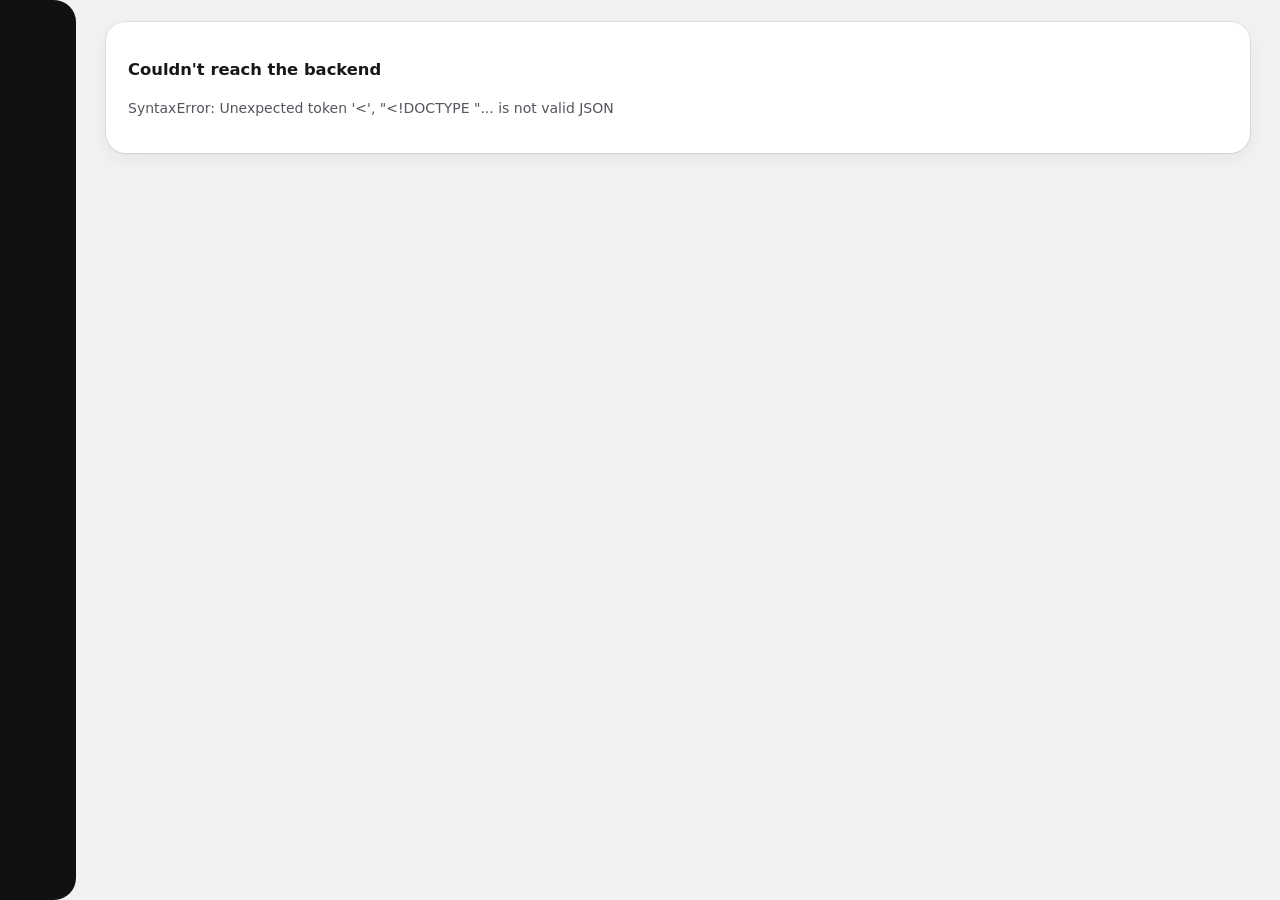
==== web/index.html @ cabd9d92 "Lore Studio 0.3.0 A local GM suite for planning, running and remembering a tabletop campaign: lore v" ====
<!DOCTYPE html>
<html lang="en" data-base="light" data-accent="periwinkle">
<head>
  <meta charset="utf-8">
  <title>Lore Studio</title>
  <link rel="icon" href="assets/favicon.png">
  <meta name="viewport" content="width=device-width, initial-scale=1">
  <link rel="stylesheet" href="css/tokens.css">
  <link rel="stylesheet" href="css/app.css">
  <!-- Your own tweaks go here; it's loaded last so it wins. -->
  <link rel="stylesheet" href="css/custom.css">
</head>
<body>
  <div class="shell">
    <nav class="rail" id="rail"></nav>
    <aside class="side" id="side"></aside>
    <main class="main" id="main"></main>
  </div>
  <script type="module" src="js/app.js"></script>
</body>
</html>
---- web/css/tokens.css ----
/* ============================================================
   Theme tokens. A theme = a base (light/dark) + an accent.
   To make your own accent, copy one [data-accent] block below.
   ============================================================ */

:root {
  --font: "Segoe UI Variable Text", "Segoe UI", "Inter", system-ui, -apple-system, sans-serif;
  --font-display: "Segoe UI Variable Display", "Segoe UI", "Inter Display", "Inter", system-ui, sans-serif;
  --mono: "Cascadia Code", "Cascadia Mono", Consolas, "DejaVu Sans Mono", monospace;

  --r-sm: 10px;
  --r-md: 14px;
  --r-lg: 20px;
  --r-xl: 26px;
  --pill: 999px;

  --rail-w: 76px;
  --side-w: 248px;
}

/* ---------- light base: true neutral white / grey ---------- */
:root, [data-base="light"] {
  --bg: #F2F2F3;
  --surface: #FFFFFF;
  --surface-2: #F6F6F7;
  --surface-3: #ECECEE;
  --side: #FAFAFA;
  --line: rgba(17, 17, 20, 0.07);
  --line-strong: rgba(17, 17, 20, 0.12);
  --text: #17171A;
  --text-2: #55555D;
  --text-3: #9C9CA5;
  --rail: #111113;
  --rail-2: #26262A;
  --rail-icon: #8E8E96;
  --log-bg: #FAFAFA;
  --shadow-sm: 0 1px 2px rgba(15, 15, 20, 0.04), 0 2px 6px rgba(15, 15, 20, 0.04);
  --shadow-md: 0 1px 2px rgba(15, 15, 20, 0.04), 0 6px 20px rgba(15, 15, 20, 0.06);
  --shadow-lg: 0 2px 6px rgba(15, 15, 20, 0.06), 0 18px 48px rgba(15, 15, 20, 0.12);
  --highlight: inset 0 1px 0 rgba(255, 255, 255, 0.9);
  --good: #4FB477; --good-soft: #E6F5EC;
  --warn: #E9A23B; --warn-soft: #FCF1DF;
  --bad: #E5626A;  --bad-soft: #FCE7E8;
  --info: #6C8DF5; --info-soft: #E8EDFD;
  color-scheme: light;
}

/* ---------- dark base: dark grey / black ---------- */
[data-base="dark"] {
  --bg: #0F0F11;
  --surface: #19191C;
  --surface-2: #212125;
  --surface-3: #2A2A2F;
  --side: #141417;
  --line: rgba(255, 255, 255, 0.06);
  --line-strong: rgba(255, 255, 255, 0.11);
  --text: #F2F2F4;
  --text-2: #A4A4AD;
  --text-3: #66666F;
  --rail: #08080A;
  --rail-2: #232327;
  --rail-icon: #77777F;
  --log-bg: #131316;
  --shadow-sm: 0 1px 2px rgba(0, 0, 0, 0.3);
  --shadow-md: 0 1px 2px rgba(0, 0, 0, 0.3), 0 8px 24px rgba(0, 0, 0, 0.25);
  --shadow-lg: 0 4px 12px rgba(0, 0, 0, 0.4), 0 24px 60px rgba(0, 0, 0, 0.5);
  --highlight: inset 0 1px 0 rgba(255, 255, 255, 0.04);
  --good: #6CCB8F; --good-soft: rgba(108, 203, 143, 0.14);
  --warn: #F0B860; --warn-soft: rgba(240, 184, 96, 0.14);
  --bad: #F07C83;  --bad-soft: rgba(240, 124, 131, 0.14);
  --info: #8BA6FA; --info-soft: rgba(139, 166, 250, 0.14);
  color-scheme: dark;
}

/* ---------- accents: pastels sharing one brightness ----------
   --accent       the colour itself
   --accent-ink   text/icons placed ON the accent
   --accent-soft  a whisper of it for backgrounds
   --accent-text  readable accent-coloured text on the page   */
[data-accent="periwinkle"] { --accent: #9381FF; --accent-ink: #FFFFFF; --accent-soft: #EEEBFF; --accent-text: #6A55F0; }
[data-accent="cobalt"]     { --accent: #2F6BFF; --accent-ink: #FFFFFF; --accent-soft: #E4ECFF; --accent-text: #2459E0; }
[data-accent="sky"]        { --accent: #7DB7FF; --accent-ink: #0E2C55; --accent-soft: #E7F1FF; --accent-text: #2E78D6; }
[data-accent="mint"]       { --accent: #75C97F; --accent-ink: #103817; --accent-soft: #E6F6E8; --accent-text: #2F9440; }
[data-accent="sage"]       { --accent: #A3B59F; --accent-ink: #1F2C1C; --accent-soft: #EEF2ED; --accent-text: #5E7759; }
[data-accent="peach"]      { --accent: #FFB48A; --accent-ink: #55260B; --accent-soft: #FFF0E7; --accent-text: #D9692B; }
[data-accent="rose"]       { --accent: #FF94BE; --accent-ink: #571233; --accent-soft: #FFEAF2; --accent-text: #D6457F; }
[data-accent="butter"]     { --accent: #F2D46B; --accent-ink: #463500; --accent-soft: #FBF5DC; --accent-text: #A88500; }
[data-accent="lilac"]      { --accent: #C9A4FF; --accent-ink: #36145F; --accent-soft: #F4ECFF; --accent-text: #8A4FE0; }
[data-accent="mono"]       { --accent: #17171A; --accent-ink: #FFFFFF; --accent-soft: #EDEDEF; --accent-text: #17171A; }

/* in dark mode the soft tint becomes a translucent glow */
[data-base="dark"] { --accent-soft: color-mix(in srgb, var(--accent) 15%, transparent); --accent-text: var(--accent); }
[data-base="dark"][data-accent="mono"] { --accent: #F2F2F4; --accent-ink: #111113; }
---- web/css/app.css ----
/* ============================================================
   Lore Studio components
   ============================================================ */
* { box-sizing: border-box; }
html, body { margin: 0; height: 100%; }
body {
  font-family: var(--font);
  font-size: 14px;
  line-height: 1.45;
  color: var(--text);
  background: var(--bg);
  -webkit-font-smoothing: antialiased;
  overflow: hidden;
  transition: background .25s ease, color .25s ease;
}
button, input, select, textarea { font: inherit; color: inherit; }
::selection { background: var(--accent-soft); }
a { color: var(--accent-text); text-decoration: none; }
code, .mono { font-family: var(--mono); font-size: 12.5px; }

::-webkit-scrollbar { width: 12px; height: 12px; }
::-webkit-scrollbar-thumb { background: var(--surface-3); border-radius: 99px; border: 3px solid transparent; background-clip: content-box; }
::-webkit-scrollbar-thumb:hover { background-color: var(--text-3); }
::-webkit-scrollbar-track { background: transparent; }

/* ---------- shell ---------- */
.shell { display: grid; grid-template-columns: var(--rail-w) auto 1fr; height: 100vh; }
.rail { grid-column: 1; grid-row: 1; }
.side { grid-column: 2; grid-row: 1; }
.main { grid-column: 3; grid-row: 1; }
svg[aria-hidden] { width: 18px; height: 18px; flex: none; }

.rail {
  background: var(--rail);
  display: flex; flex-direction: column; align-items: center;
  padding: 18px 0 16px; gap: 6px;
  border-radius: 0 22px 22px 0;
  position: relative; z-index: 3;
}
.rail .logo {
  width: 44px; height: 44px; margin-bottom: 22px;
  display: grid; place-items: center;
}
.rail .logo svg, .rail .logo .app-mark { width: 42px; height: 42px; display: block; }
.rail .nav { display: flex; flex-direction: column; gap: 8px; flex: 1; align-items: center; justify-content: center; }
.rail-btn {
  width: 50px; height: 50px; border: 0; border-radius: 15px; cursor: pointer;
  background: transparent; color: var(--rail-icon);
  display: grid; place-items: center; position: relative;
  transition: background .15s, color .15s, transform .15s;
}
.rail-btn svg { width: 22px; height: 22px; }
.rail-btn:hover { color: #fff; background: rgba(255,255,255,.06); }
.rail-btn.active { color: #fff; background: var(--rail-2); box-shadow: inset 0 1px 0 rgba(255,255,255,.08), 0 2px 8px rgba(0,0,0,.3); }
.rail-btn.active::after {
  content: ""; position: absolute; right: -13px; top: 50%; width: 4px; height: 18px; margin-top: -9px;
  border-radius: 4px; background: var(--accent);
}
.rail-btn .badge-dot {
  position: absolute; top: 9px; right: 9px; width: 8px; height: 8px; border-radius: 50%;
  background: var(--accent); box-shadow: 0 0 0 2px var(--rail);
}
.rail-btn .tip {
  position: absolute; left: 62px; white-space: nowrap; pointer-events: none;
  background: var(--rail); color: #fff; font-size: 12px; padding: 5px 10px; border-radius: 8px;
  opacity: 0; transform: translateX(-4px); transition: .15s; box-shadow: var(--shadow-md);
}
.rail-btn:hover .tip { opacity: 1; transform: none; }
.rail .bottom { display: flex; flex-direction: column; gap: 8px; }

.side {
  width: var(--side-w); background: var(--side); border-right: 1px solid var(--line);
  padding: 26px 14px 20px; overflow-y: auto; margin-left: -22px; padding-left: 36px;
}
.side:empty { display: none; }
.side h2 { font-family: var(--font-display); font-size: 19px; font-weight: 600; margin: 4px 10px 18px; letter-spacing: -.01em; }
.side .group-label { font-size: 12px; color: var(--text-3); margin: 18px 10px 6px; font-weight: 500; }
.side .sep { height: 1px; background: var(--line); margin: 14px 10px; }
.side-item {
  display: flex; align-items: center; gap: 11px; width: 100%;
  padding: 9px 12px; border-radius: 12px; border: 0; background: transparent; cursor: pointer;
  text-align: left; color: var(--text); font-size: 14px;
  transition: background .12s;
}
.side-item svg { width: 18px; height: 18px; color: var(--text-2); flex: none; }
.side-item:hover { background: var(--surface-3); }
.side-item.active { background: var(--surface); box-shadow: var(--shadow-sm), 0 0 0 1px var(--line); }
.side-item.active svg { color: var(--accent-text); }
.side-item .count { margin-left: auto; color: var(--text-3); font-variant-numeric: tabular-nums; font-size: 13px; }
.side-item .sub { display: block; font-size: 11.5px; color: var(--text-3); margin-top: 1px; }
.side-item .grow { flex: 1; min-width: 0; }
.side-item .grow > span:first-child { display: block; overflow: hidden; text-overflow: ellipsis; white-space: nowrap; }
.side-item.muted { color: var(--text-3); }
.side-item.muted svg { color: var(--text-3); }

.main { overflow-y: auto; overflow-x: hidden; position: relative; }
.main-inner { max-width: 1240px; margin: 0 auto; padding: 22px 30px 60px; }

/* ---------- header banner ---------- */
.banner {
  position: relative; border-radius: var(--r-xl); overflow: hidden;
  height: var(--header-h, 132px); margin-bottom: 26px;
  background: var(--accent-soft);
  box-shadow: var(--shadow-sm), inset 0 0 0 1px var(--line);
  transition: height .2s ease;
}
.banner .art { position: absolute; inset: 0; background-position: center; }
.banner.none { height: auto; background: none; box-shadow: none; overflow: visible; }
.banner.none .art { display: none; }
.banner .sticker {
  position: absolute; left: 20px; bottom: 18px;
  display: flex; align-items: center; gap: 14px;
  background: var(--surface); border-radius: 18px; padding: 10px 20px 10px 10px;
  box-shadow: var(--shadow-md), var(--highlight);
  max-width: calc(100% - 40px);
}
.banner.none .sticker { position: static; box-shadow: none; background: none; padding: 0; }
.sticker .chip-icon {
  width: 42px; height: 42px; border-radius: 13px; display: grid; place-items: center;
  background: var(--accent); color: var(--accent-ink); flex: none;
}
.sticker .chip-icon svg { width: 22px; height: 22px; }
.sticker h1 { font-family: var(--font-display); font-size: 21px; font-weight: 600; margin: 0; letter-spacing: -.015em; line-height: 1.15; }
.sticker p { margin: 1px 0 0; color: var(--text-2); font-size: 13px; }
.banner .banner-actions { position: absolute; right: 18px; bottom: 18px; display: flex; gap: 8px; }
.banner.none .banner-actions { position: static; margin-top: 14px; }
.banner.none { display: flex; align-items: center; justify-content: space-between; margin-bottom: 22px; }

/* ---------- cards & layout ---------- */
.card {
  background: var(--surface); border-radius: var(--r-lg); padding: 20px 22px;
  box-shadow: var(--shadow-md), var(--highlight), 0 0 0 1px var(--line);
  min-width: 0;
}
.card.flat { box-shadow: 0 0 0 1px var(--line); }
.card.tight { padding: 14px 16px; }
.card-head { display: flex; align-items: center; gap: 10px; margin-bottom: 14px; min-height: 28px; }
.card-title {
  font-size: 12px; font-weight: 600; letter-spacing: .14em; text-transform: uppercase; color: var(--text-2);
  margin: 0;
}
.card-head .spacer, .spacer { flex: 1; }
.stack { display: flex; flex-direction: column; gap: 18px; }
.stack.sm { gap: 10px; }
.row { display: flex; align-items: center; gap: 10px; flex-wrap: wrap; }
.row.nowrap { flex-wrap: nowrap; }
.grid { display: grid; gap: 18px; }
.grid.c2 { grid-template-columns: repeat(2, minmax(0, 1fr)); }
.grid.c3 { grid-template-columns: repeat(3, minmax(0, 1fr)); }
.grid.c4 { grid-template-columns: repeat(4, minmax(0, 1fr)); }
.grid.c5 { grid-template-columns: repeat(5, minmax(0, 1fr)); }
.span2 { grid-column: span 2; }
.span3 { grid-column: span 3; }
.muted { color: var(--text-2); }
.faint { color: var(--text-3); }
.small { font-size: 12.5px; }
.tiny { font-size: 11.5px; }
.nums { font-variant-numeric: tabular-nums; }
.ellipsis { overflow: hidden; text-overflow: ellipsis; white-space: nowrap; min-width: 0; }
.hidden { display: none !important; }
hr.soft { border: 0; height: 1px; background: var(--line); margin: 6px 0; }

/* ---------- buttons ---------- */
.btn {
  display: inline-flex; align-items: center; justify-content: center; gap: 8px;
  height: 40px; padding: 0 20px; border-radius: var(--pill); border: 0; cursor: pointer;
  font-weight: 600; font-size: 14px; white-space: nowrap;
  background: var(--surface); color: var(--text);
  box-shadow: var(--shadow-sm), var(--highlight), 0 0 0 1px var(--line-strong);
  transition: transform .08s, box-shadow .15s, background .15s, filter .15s;
}
.btn svg { width: 17px; height: 17px; }
.btn:hover { background: var(--surface-2); }
.btn:active { transform: translateY(1px); }
.btn:disabled { opacity: .45; cursor: default; transform: none; }
.btn.primary {
  background: var(--accent); color: var(--accent-ink);
  box-shadow: 0 1px 2px rgba(0,0,0,.08), 0 6px 16px color-mix(in srgb, var(--accent) 35%, transparent), inset 0 1px 0 rgba(255,255,255,.25);
}
.btn.primary:hover { filter: brightness(1.04) saturate(1.05); background: var(--accent); }
.btn.ghost { background: transparent; box-shadow: none; color: var(--text-2); }
.btn.ghost:hover { background: var(--surface-3); color: var(--text); }
.btn.danger { color: var(--bad); }
.btn.danger.solid { background: var(--bad); color: #fff; box-shadow: 0 6px 16px color-mix(in srgb, var(--bad) 30%, transparent); }
.btn.sm { height: 32px; padding: 0 14px; font-size: 13px; }
.btn.sm svg { width: 15px; height: 15px; }
.btn.icon { width: 36px; height: 36px; padding: 0; }
.btn.icon.sm { width: 30px; height: 30px; }

/* ---------- form controls ---------- */
.field { display: flex; flex-direction: column; gap: 6px; min-width: 0; }
.field > label:first-child, .label {
  font-size: 13px; font-weight: 600; color: var(--text); display: flex; align-items: center; gap: 6px;
}
.field .key { font-family: var(--mono); font-size: 11px; color: var(--text-3); font-weight: 400; }
.field .help { font-size: 12px; color: var(--text-3); line-height: 1.35; display: -webkit-box; -webkit-line-clamp: 2; -webkit-box-orient: vertical; overflow: hidden; }
.field.changed > label:first-child::before { content: ""; width: 6px; height: 6px; border-radius: 50%; background: var(--accent); flex: none; }

.input, .select, textarea.input {
  width: 100%; height: 40px; padding: 0 14px; border-radius: var(--r-md);
  background: var(--surface-2); border: 1px solid var(--line);
  box-shadow: inset 0 1px 2px rgba(0,0,0,.03);
  outline: none; transition: border-color .15s, box-shadow .15s, background .15s;
}
textarea.input { height: auto; min-height: 76px; padding: 10px 14px; resize: vertical; line-height: 1.4; }
.input:focus, .select:focus { border-color: var(--accent); box-shadow: 0 0 0 4px var(--accent-soft); background: var(--surface); }
.input::placeholder { color: var(--text-3); }
.input.mono { font-family: var(--mono); font-size: 12.5px; }
.select {
  appearance: none; cursor: pointer; padding-right: 36px;
  background-image: url("data:image/svg+xml,%3Csvg xmlns='http://www.w3.org/2000/svg' width='12' height='12' viewBox='0 0 24 24' fill='none' stroke='%239C9CA5' stroke-width='2.5' stroke-linecap='round' stroke-linejoin='round'%3E%3Cpath d='m6 9 6 6 6-6'/%3E%3C/svg%3E");
  background-repeat: no-repeat; background-position: right 14px center;
}
.input-wrap { display: flex; gap: 8px; align-items: center; }
.input-wrap .input { flex: 1; }
.search {
  position: relative; display: flex; align-items: center;
}
.search svg { position: absolute; left: 14px; width: 17px; height: 17px; color: var(--text-3); }
.search .input { padding-left: 40px; border-radius: var(--pill); }

/* switch */
.switch { display: inline-flex; align-items: center; gap: 10px; cursor: pointer; user-select: none; }
.switch input { display: none; }
.switch .track {
  width: 46px; height: 28px; border-radius: 99px; background: var(--surface-3); position: relative; flex: none;
  box-shadow: inset 0 1px 3px rgba(0,0,0,.08); transition: background .2s;
}
.switch .track::after {
  content: ""; position: absolute; top: 3px; left: 3px; width: 22px; height: 22px; border-radius: 50%;
  background: #fff; box-shadow: 0 1px 3px rgba(0,0,0,.2), 0 2px 6px rgba(0,0,0,.08); transition: transform .2s cubic-bezier(.3,1.4,.6,1);
}
.switch input:checked + .track { background: var(--accent); }
.switch input:checked + .track::after { transform: translateX(18px); }
.switch .txt { font-size: 13px; color: var(--text-2); }

/* checkbox */
.check { display: inline-flex; align-items: center; gap: 9px; cursor: pointer; font-size: 13.5px; user-select: none; }
.check input { appearance: none; width: 20px; height: 20px; border-radius: 6px; margin: 0; cursor: pointer;
  background: var(--surface); border: 1.5px solid var(--line-strong); display: grid; place-items: center; transition: .15s; }
.check input:checked { background: var(--accent); border-color: var(--accent); }
.check input:checked::after { content: ""; width: 10px; height: 6px; border: 2px solid var(--accent-ink); border-top: 0; border-right: 0; transform: rotate(-45deg) translate(1px, -1px); }

/* segmented / tabs */
.seg { display: inline-flex; background: var(--surface-3); border-radius: var(--pill); padding: 4px; gap: 2px; }
.seg button { border: 0; background: transparent; padding: 0 16px; height: 32px; border-radius: var(--pill); cursor: pointer; color: var(--text-2); font-weight: 600; font-size: 13px; display: inline-flex; align-items: center; gap: 6px; }
.seg button svg { width: 15px; height: 15px; }
.seg button.on { background: var(--surface); color: var(--text); box-shadow: var(--shadow-sm); }
.tabs { display: flex; gap: 26px; border-bottom: 1px solid var(--line); margin-bottom: 14px; }
.tabs button { border: 0; background: none; padding: 8px 2px 10px; cursor: pointer; color: var(--text-2); font-weight: 500; position: relative; }
.tabs button.on { color: var(--accent-text); font-weight: 600; }
.tabs button.on::after { content: ""; position: absolute; left: 0; right: 0; bottom: -1px; height: 2.5px; border-radius: 3px; background: var(--accent); }

/* range */
input[type=range] { -webkit-appearance: none; appearance: none; width: 100%; height: 26px; background: transparent; cursor: pointer; }
input[type=range]::-webkit-slider-runnable-track { height: 8px; border-radius: 8px;
  background: linear-gradient(90deg, var(--accent) var(--fill, 50%), var(--surface-3) var(--fill, 50%)); }
input[type=range]::-webkit-slider-thumb { -webkit-appearance: none; width: 22px; height: 22px; border-radius: 50%; margin-top: -7px; background: #fff; box-shadow: 0 1px 3px rgba(0,0,0,.25), 0 3px 8px rgba(0,0,0,.08); }

/* progress */
.progress { height: 12px; border-radius: 99px; background: var(--surface-3); overflow: hidden; box-shadow: inset 0 1px 2px rgba(0,0,0,.05); }
.progress > i { display: block; height: 100%; border-radius: 99px; background: var(--accent); width: 0; transition: width .5s ease;
  background-image: linear-gradient(90deg, rgba(255,255,255,0) 0%, rgba(255,255,255,.28) 50%, rgba(255,255,255,0) 100%);
  background-size: 200% 100%; background-color: var(--accent); animation: shimmer 2.4s linear infinite; }
.progress.idle > i { animation: none; }
@keyframes shimmer { from { background-position: 200% 0; } to { background-position: -200% 0; } }

/* chips & badges */
.chip { display: inline-flex; align-items: center; gap: 6px; height: 26px; padding: 0 11px; border-radius: 99px;
  font-size: 12px; font-weight: 600; background: var(--surface-3); color: var(--text-2); white-space: nowrap; }
.chip svg { width: 13px; height: 13px; }
.chip.accent { background: var(--accent-soft); color: var(--accent-text); }
.chip.good { background: var(--good-soft); color: var(--good); }
.chip.warn { background: var(--warn-soft); color: var(--warn); }
.chip.bad { background: var(--bad-soft); color: var(--bad); }
.chip.info { background: var(--info-soft); color: var(--info); }
.chip .dot { width: 7px; height: 7px; border-radius: 50%; background: currentColor; }
.chip.live .dot { animation: pulse 1.4s ease-in-out infinite; }
@keyframes pulse { 50% { opacity: .3; } }
.tag { display: inline-flex; align-items: center; gap: 6px; padding: 4px 10px; border-radius: 99px; background: var(--surface-2); border: 1px solid var(--line); font-size: 12.5px; }
.tag b { font-weight: 600; color: var(--text-3); font-size: 11.5px; font-variant-numeric: tabular-nums; }

/* stat tiles */
.stat { background: var(--surface-2); border-radius: var(--r-md); padding: 12px 14px; min-width: 0; }
.stat .k { font-size: 11px; letter-spacing: .12em; text-transform: uppercase; color: var(--text-3); font-weight: 600; }
.stat .v { font-family: var(--font-display); font-size: 22px; font-weight: 600; margin-top: 2px; font-variant-numeric: tabular-nums; letter-spacing: -.01em; white-space: nowrap; overflow: hidden; text-overflow: ellipsis; }
.stat .v small { font-size: 13px; color: var(--text-3); font-weight: 500; }

/* list rows */
.list { display: flex; flex-direction: column; }
.list-row { display: flex; align-items: center; gap: 14px; padding: 12px 6px; border-top: 1px solid var(--line); min-width: 0; }
.list-row:first-child { border-top: 0; }
.list-row.click { cursor: pointer; border-radius: 12px; padding: 12px; margin: 0 -6px; border-top-color: transparent; }
.list-row.click:hover { background: var(--surface-2); }
.list-row .ic { width: 38px; height: 38px; border-radius: 12px; display: grid; place-items: center; background: var(--surface-2); color: var(--text-2); flex: none; }
.list-row .ic svg { width: 18px; height: 18px; }
.list-row .ic.accent { background: var(--accent-soft); color: var(--accent-text); }
.list-row .main-col { flex: 1; min-width: 0; }
.list-row .title { font-weight: 600; overflow: hidden; text-overflow: ellipsis; white-space: nowrap; }
.list-row .meta { font-size: 12.5px; color: var(--text-3); overflow: hidden; text-overflow: ellipsis; white-space: nowrap; }

/* empty states */
.empty { text-align: center; padding: 34px 20px; color: var(--text-2); }
.empty .art { width: 64px; height: 64px; margin: 0 auto 12px; border-radius: 20px; display: grid; place-items: center; background: var(--accent-soft); color: var(--accent-text); }
.empty .art svg { width: 30px; height: 30px; }
.empty h3 { margin: 0 0 4px; font-family: var(--font-display); color: var(--text); font-size: 17px; font-weight: 600; }
.empty p { margin: 0 auto 16px; max-width: 380px; font-size: 13.5px; }

/* log */
.log {
  background: var(--log-bg); border-radius: var(--r-md); border: 1px solid var(--line);
  font-family: var(--mono); font-size: 12px; line-height: 1.55; padding: 12px 14px;
  height: 320px; overflow: auto; white-space: pre-wrap; word-break: break-word; color: var(--text-2);
}
.log .ln-cmd { color: var(--accent-text); }
.log .ln-err { color: var(--bad); }
.log .ln-ok { color: var(--good); }
.log .prog { position: sticky; bottom: -12px; background: var(--log-bg); color: var(--text); padding-top: 4px; border-top: 1px dashed var(--line-strong); margin-top: 4px; }
.code { background: var(--log-bg); border: 1px solid var(--line); border-radius: var(--r-md); padding: 12px 14px; font-family: var(--mono); font-size: 12px; white-space: pre; overflow: auto; max-height: 420px; margin: 0; color: var(--text-2); }

/* chart */
.chart { width: 100%; height: 220px; position: relative; }
.chart svg { width: 100%; height: 100%; display: block; overflow: visible; }
.chart .axis { stroke: var(--line); }
.chart .lbl { fill: var(--text-3); font-size: 11px; font-family: var(--font); }
.chart .raw { fill: none; stroke: var(--accent); stroke-opacity: .28; stroke-width: 1.2; }
.chart .smooth { fill: none; stroke: var(--accent); stroke-width: 2.4; stroke-linejoin: round; stroke-linecap: round; }
.chart .area { fill: url(#chartfill); }
.chart .epoch { stroke: var(--line-strong); stroke-dasharray: 3 4; }
.chart .tipline { stroke: var(--text-3); stroke-dasharray: 2 3; }
.chart .tipdot { fill: var(--surface); stroke: var(--accent); stroke-width: 2.5; }
.chart .tooltip { position: absolute; pointer-events: none; background: var(--surface); box-shadow: var(--shadow-md), 0 0 0 1px var(--line); border-radius: 10px; padding: 6px 10px; font-size: 12px; white-space: nowrap; transform: translate(-50%, -120%); }
.chart .empty-chart { position: absolute; inset: 0; display: grid; place-items: center; color: var(--text-3); font-size: 13px; }

/* toasts */
.toasts { position: fixed; right: 22px; bottom: 22px; display: flex; flex-direction: column; gap: 10px; z-index: 50; }
.toast { display: flex; align-items: center; gap: 12px; background: var(--surface); border-radius: 18px; padding: 12px 14px 12px 12px;
  box-shadow: var(--shadow-lg), 0 0 0 1px var(--line); min-width: 300px; max-width: 420px; animation: toastin .3s cubic-bezier(.3,1.3,.6,1); }
.toast .ic { width: 40px; height: 40px; border-radius: 50%; display: grid; place-items: center; background: var(--accent-soft); color: var(--accent-text); flex: none; }
.toast .ic svg { width: 19px; height: 19px; }
.toast.bad .ic { background: var(--bad-soft); color: var(--bad); }
.toast.good .ic { background: var(--good-soft); color: var(--good); }
.toast b { display: block; font-size: 14px; }
.toast span { font-size: 12.5px; color: var(--text-2); }
.toast .x { margin-left: auto; align-self: flex-start; }
@keyframes toastin { from { opacity: 0; transform: translateY(10px) scale(.97); } }

/* modal */
.scrim { position: fixed; inset: 0; background: rgba(10,10,14,.32); backdrop-filter: blur(3px); display: grid; place-items: center; z-index: 40; animation: fade .15s; }
.modal { background: var(--surface); border-radius: var(--r-xl); box-shadow: var(--shadow-lg); width: min(720px, calc(100vw - 60px)); max-height: calc(100vh - 80px); display: flex; flex-direction: column; animation: pop .2s cubic-bezier(.3,1.3,.6,1); }
.modal .m-head { padding: 20px 24px 6px; display: flex; align-items: center; gap: 10px; }
.modal .m-head h3 { margin: 0; font-family: var(--font-display); font-size: 18px; font-weight: 600; }
.modal .m-body { padding: 10px 24px; overflow: auto; }
.modal .m-foot { padding: 14px 24px 20px; display: flex; justify-content: flex-end; gap: 10px; }
@keyframes fade { from { opacity: 0; } }
@keyframes pop { from { opacity: 0; transform: scale(.96); } }

/* spinner */
.spin { width: 18px; height: 18px; border-radius: 50%; border: 2.5px solid var(--accent-soft); border-top-color: var(--accent); animation: rot .8s linear infinite; display: inline-block; flex: none; }
.spin.lg { width: 34px; height: 34px; border-width: 3.5px; }
@keyframes rot { to { transform: rotate(360deg); } }
.loading { display: flex; align-items: center; justify-content: center; gap: 12px; padding: 40px; color: var(--text-2); }

/* thumbnails */
.thumbs { display: grid; grid-template-columns: repeat(auto-fill, minmax(96px, 1fr)); gap: 10px; }
.thumb { border-radius: 12px; overflow: hidden; background: var(--surface-2); aspect-ratio: 1; position: relative; box-shadow: 0 0 0 1px var(--line); }
.thumb img { width: 100%; height: 100%; object-fit: cover; display: block; }
.thumb .cap { position: absolute; left: 4px; right: 4px; bottom: 4px; font-size: 10.5px; background: color-mix(in srgb, var(--surface) 88%, transparent); border-radius: 7px; padding: 2px 6px; white-space: nowrap; overflow: hidden; text-overflow: ellipsis; }

/* swatches (settings) */
.swatches { display: flex; flex-wrap: wrap; gap: 16px; }
.swatch { display: flex; flex-direction: column; align-items: center; gap: 7px; cursor: pointer; border: 0; background: none; padding: 0; color: var(--text-2); font-size: 12px; }
.swatch .ball { width: 46px; height: 46px; border-radius: 50%; box-shadow: inset 0 -3px 6px rgba(0,0,0,.08), inset 0 3px 6px rgba(255,255,255,.35), 0 3px 8px rgba(0,0,0,.08); transition: transform .15s; position: relative; }
.swatch:hover .ball { transform: translateY(-2px); }
.swatch.on { color: var(--text); font-weight: 600; }
.swatch.on .ball::after { content: ""; position: absolute; inset: -5px; border-radius: 50%; border: 2px solid var(--text); }
.pattern-tiles { display: grid; grid-template-columns: repeat(auto-fill, minmax(84px, 1fr)); gap: 10px; }
.ptile { border: 0; padding: 0; cursor: pointer; background: none; display: flex; flex-direction: column; gap: 6px; align-items: center; font-size: 12px; color: var(--text-2); }
.ptile .p { width: 100%; aspect-ratio: 1.5; border-radius: 14px; box-shadow: 0 0 0 1px var(--line); transition: transform .15s; }
.ptile:hover .p { transform: translateY(-2px); }
.ptile.on { color: var(--text); font-weight: 600; }
.ptile.on .p { box-shadow: 0 0 0 2px var(--surface), 0 0 0 4px var(--text); }
.theme-cards { display: grid; grid-template-columns: repeat(auto-fill, minmax(170px, 1fr)); gap: 14px; }
.theme-card { border: 0; padding: 0; cursor: pointer; background: var(--surface-2); border-radius: 16px; overflow: hidden; text-align: left; box-shadow: 0 0 0 1px var(--line); transition: transform .15s; }
.theme-card:hover { transform: translateY(-2px); }
.theme-card.on { box-shadow: 0 0 0 2px var(--surface), 0 0 0 4px var(--accent); }
.theme-card .tp { height: 74px; position: relative; }
.theme-card .tp .mini { position: absolute; left: 10px; bottom: -14px; right: 10px; height: 34px; border-radius: 10px; display: flex; align-items: center; gap: 6px; padding: 0 8px; box-shadow: 0 2px 8px rgba(0,0,0,.12); }
.theme-card .tp .mini i { width: 18px; height: 18px; border-radius: 6px; }
.theme-card .tp .mini b { height: 6px; border-radius: 4px; flex: 1; opacity: .35; }
.theme-card .tn { padding: 22px 12px 10px; font-weight: 600; font-size: 13px; display: flex; align-items: center; }
.color-in { width: 40px; height: 40px; border: 0; padding: 0; border-radius: 12px; cursor: pointer; background: none; }
.color-in::-webkit-color-swatch-wrapper { padding: 0; }
.color-in::-webkit-color-swatch { border: 0; border-radius: 12px; box-shadow: inset 0 0 0 1px rgba(0,0,0,.1); }

/* subsets editor */
.subset { display: grid; grid-template-columns: 1fr 120px 36px; gap: 10px; align-items: end; }
.notice { display: flex; gap: 12px; align-items: flex-start; padding: 12px 14px; border-radius: var(--r-md); background: var(--info-soft); color: var(--text); font-size: 13px; }
.notice svg { width: 18px; height: 18px; color: var(--info); flex: none; margin-top: 1px; }
.notice.warn { background: var(--warn-soft); } .notice.warn svg { color: var(--warn); }
.notice.bad { background: var(--bad-soft); } .notice.bad svg { color: var(--bad); }
.notice.good { background: var(--good-soft); } .notice.good svg { color: var(--good); }

/* issues (dataset health) */
.issue { border-radius: var(--r-md); background: var(--surface-2); padding: 12px 14px; }
.issue-head { display: flex; align-items: center; gap: 12px; cursor: pointer; }
.issue-head .sev { width: 34px; height: 34px; border-radius: 11px; display: grid; place-items: center; flex: none; }
.issue-head .sev svg { width: 17px; height: 17px; }
.sev.error { background: var(--bad-soft); color: var(--bad); }
.sev.warn { background: var(--warn-soft); color: var(--warn); }
.sev.info { background: var(--info-soft); color: var(--info); }
.sev.ok { background: var(--good-soft); color: var(--good); }
.issue .body { margin-top: 12px; }
.bars { display: flex; flex-direction: column; gap: 7px; }
.bar-row { display: grid; grid-template-columns: 92px 1fr 34px; gap: 10px; align-items: center; font-size: 12.5px; }
.bar-row .b { height: 10px; border-radius: 10px; background: var(--surface-3); overflow: hidden; }
.bar-row .b i { display: block; height: 100%; background: var(--accent); border-radius: 10px; }

/* fade-in for page changes */
.page { animation: pagein .25s ease; }
@keyframes pagein { from { opacity: 0; transform: translateY(6px); } }

@media (max-width: 1200px) {
  .grid.c4 { grid-template-columns: repeat(2, minmax(0, 1fr)); }
  .grid.c5 { grid-template-columns: repeat(3, minmax(0, 1fr)); }
}

.stack > .banner { margin-bottom: 8px; }
.kv { display: flex; flex-direction: column; }
.kv-row { display: flex; justify-content: space-between; gap: 16px; padding: 8px 0; border-top: 1px solid var(--line); font-size: 13.5px; }
.kv-row:first-child { border-top: 0; padding-top: 0; }
.kv-row > span:last-child { text-align: right; min-width: 0; overflow: hidden; text-overflow: ellipsis; white-space: nowrap; }
[data-base="dark"] .rail { box-shadow: inset -1px 0 0 rgba(255,255,255,.05); }

/* ============ dataset viewer ============ */
.viewer { display: grid; grid-template-columns: minmax(0, 1fr) 430px; gap: 18px; align-items: start; }
.viewer-side { position: sticky; top: 0; }
.vgrid-wrap { margin: 8px -8px 0 -6px; max-height: calc(100vh - 250px); min-height: 360px; overflow: auto; padding: 6px 8px 6px 6px; }
.vgrid { display: grid; grid-template-columns: repeat(auto-fill, minmax(118px, 1fr)); gap: 10px; }
.vgrid.small-tiles { grid-template-columns: repeat(auto-fill, minmax(104px, 1fr)); }
.vtile { position: relative; aspect-ratio: 1; border: 0; padding: 0; border-radius: 14px; overflow: hidden; cursor: pointer; background: var(--surface-2);
  box-shadow: 0 0 0 1px var(--line); transition: transform .12s, box-shadow .12s; }
.vtile img { width: 100%; height: 100%; object-fit: cover; display: block; }
.vtile:hover { transform: translateY(-2px); }
.vtile.on { box-shadow: 0 0 0 3px var(--surface), 0 0 0 5px var(--accent); }
.vbadge { position: absolute; top: 6px; right: 6px; width: 22px; height: 22px; border-radius: 8px; display: grid; place-items: center; }
.vbadge svg { width: 13px; height: 13px; }
.vbadge.warn { background: var(--warn); color: #fff; }
.vbadge.info { background: var(--surface); color: var(--text-2); right: auto; left: 6px; box-shadow: var(--shadow-sm); }
.vbadge.accent { background: var(--accent); color: var(--accent-ink); }
.vsize { position: absolute; left: 6px; bottom: 6px; font-size: 10.5px; background: color-mix(in srgb, var(--surface) 88%, transparent); border-radius: 7px; padding: 1px 6px; }
.vpreview { border-radius: 16px; overflow: hidden; background:
  repeating-conic-gradient(var(--surface-2) 0 25%, var(--surface-3) 0 50%) 0 0 / 18px 18px; height: min(44vh, 440px); display: grid; place-items: center; cursor: zoom-in; }
.vpreview img { max-width: 100%; max-height: 100%; object-fit: contain; display: block; }
.tagbox { position: relative; background: var(--surface-2); border: 1px solid var(--line); border-radius: var(--r-md); padding: 8px; min-height: 92px; max-height: 34vh; overflow: auto; cursor: text; }
.tagchips { display: flex; flex-wrap: wrap; gap: 6px; }
.tagchip { display: inline-flex; align-items: center; gap: 4px; padding: 4px 4px 4px 10px; border-radius: 99px; background: var(--surface); box-shadow: 0 0 0 1px var(--line-strong); font-size: 12.5px; }
.tagchip.trig { background: var(--accent-soft); color: var(--accent-text); box-shadow: 0 0 0 1px color-mix(in srgb, var(--accent) 40%, transparent); font-weight: 600; }
.tagchip button { border: 0; background: none; width: 18px; height: 18px; border-radius: 50%; display: grid; place-items: center; cursor: pointer; color: var(--text-3); padding: 0; }
.tagchip button:hover { background: var(--bad-soft); color: var(--bad); }
.tagchip button svg { width: 11px; height: 11px; }
.tag-input { border: 0; outline: 0; background: transparent; flex: 1; min-width: 140px; padding: 4px 6px; font-size: 13px; }
.tag-wrap { position: relative; }
.suggest { position: absolute; left: 0; right: 0; top: calc(100% + 6px); max-height: 260px; overflow: auto; background: var(--surface); border-radius: 12px; box-shadow: var(--shadow-lg), 0 0 0 1px var(--line); padding: 4px; display: flex; flex-direction: column; z-index: 5; }
.suggest button { border: 0; background: none; text-align: left; padding: 6px 10px; border-radius: 8px; cursor: pointer; font-size: 13px; }
.suggest button:hover, .suggest button.on { background: var(--accent-soft); color: var(--accent-text); }
.btn.pulse { animation: pulsebtn 1.6s ease-in-out infinite; }
@keyframes pulsebtn { 50% { box-shadow: 0 0 0 6px var(--accent-soft); } }
.linkish { border: 0; background: none; padding: 0; cursor: pointer; text-align: left; color: var(--text); font-size: 13px; }
.linkish:hover { color: var(--accent-text); }
.linkish.danger { color: var(--text-3); font-size: 12px; } .linkish.danger:hover { color: var(--bad); }
.chip-grid { display: flex; flex-wrap: wrap; gap: 6px; }
.pick { border: 0; cursor: pointer; padding: 6px 12px; border-radius: 99px; background: var(--surface-2); box-shadow: 0 0 0 1px var(--line-strong); font-size: 12.5px; font-weight: 600; color: var(--text-2); font-variant-numeric: tabular-nums; }
.pick:hover { color: var(--text); }
.pick.on { background: var(--accent); color: var(--accent-ink); box-shadow: none; }
.pick:disabled { opacity: .4; cursor: default; }
.dim { opacity: .45; pointer-events: none; }

/* duplicates */
.dgroup { display: flex; gap: 12px; overflow-x: auto; padding: 4px 2px 8px; }
.dtile { width: 168px; flex: none; border-radius: 16px; background: var(--surface-2); padding: 6px; box-shadow: 0 0 0 1px var(--line); transition: .15s; }
.dtile img { width: 100%; aspect-ratio: 1; object-fit: cover; border-radius: 11px; display: block; cursor: zoom-in; }
.dtile.on { background: var(--bad-soft); box-shadow: 0 0 0 1.5px color-mix(in srgb, var(--bad) 50%, transparent); }
.dtile.keep { background: var(--good-soft); }
.dcap { display: flex; flex-direction: column; gap: 4px; padding: 8px 4px 2px; font-size: 12px; }
.dcap .small { overflow: hidden; text-overflow: ellipsis; white-space: nowrap; }

/* rename */
.rename-list { display: flex; flex-direction: column; max-height: 420px; overflow: auto; }
.rename-row { display: grid; grid-template-columns: minmax(0, 1fr) 20px minmax(0, 1fr) 110px; align-items: center; gap: 10px; padding: 7px 4px; border-top: 1px solid var(--line); font-size: 12.5px; }
.rename-row:first-child { border-top: 0; }
.rename-row svg { color: var(--text-3); }

/* crop window */
.crop-modal { width: min(1180px, calc(100vw - 48px)); max-height: calc(100vh - 48px); }
.crop-body { display: grid; grid-template-columns: minmax(0, 1fr) 290px; gap: 18px; padding: 8px 24px 22px; }
.crop-stage { position: relative; height: min(70vh, 720px); border-radius: 16px; overflow: hidden; touch-action: none; user-select: none;
  background: repeating-conic-gradient(var(--surface-2) 0 25%, var(--surface-3) 0 50%) 0 0 / 20px 20px; cursor: crosshair; }
.crop-stage img { position: absolute; pointer-events: none; }
.crop-box { position: absolute; box-shadow: 0 0 0 9999px rgba(10, 10, 14, .55); outline: 2px solid #fff; cursor: move; }
.crop-grid { position: absolute; inset: 0; pointer-events: none;
  background: linear-gradient(90deg, transparent calc(33.33% - .5px), rgba(255,255,255,.5) calc(33.33% - .5px) calc(33.33% + .5px), transparent calc(33.33% + .5px) calc(66.66% - .5px), rgba(255,255,255,.5) calc(66.66% - .5px) calc(66.66% + .5px), transparent calc(66.66% + .5px)),
              linear-gradient(0deg, transparent calc(33.33% - .5px), rgba(255,255,255,.5) calc(33.33% - .5px) calc(33.33% + .5px), transparent calc(33.33% + .5px) calc(66.66% - .5px), rgba(255,255,255,.5) calc(66.66% - .5px) calc(66.66% + .5px), transparent calc(66.66% + .5px)); }
.crop-h { position: absolute; width: 16px; height: 16px; background: #fff; border-radius: 50%; box-shadow: 0 1px 4px rgba(0,0,0,.4); margin: -8px 0 0 -8px; }
.h-nw { left: 0; top: 0; cursor: nwse-resize; } .h-n { left: 50%; top: 0; cursor: ns-resize; } .h-ne { left: 100%; top: 0; cursor: nesw-resize; }
.h-e { left: 100%; top: 50%; cursor: ew-resize; } .h-se { left: 100%; top: 100%; cursor: nwse-resize; } .h-s { left: 50%; top: 100%; cursor: ns-resize; }
.h-sw { left: 0; top: 100%; cursor: nesw-resize; } .h-w { left: 0; top: 50%; cursor: ew-resize; }
.crop-size { position: absolute; left: 50%; top: -30px; transform: translateX(-50%); background: rgba(10,10,14,.75); color: #fff; font-size: 11.5px; padding: 3px 9px; border-radius: 8px; white-space: nowrap; font-variant-numeric: tabular-nums; pointer-events: none; }
.crop-panel { display: flex; flex-direction: column; gap: 18px; }
.chip-icon.sm { width: 32px; height: 32px; border-radius: 10px; background: var(--accent); color: var(--accent-ink); display: grid; place-items: center; }
.chip-icon.sm svg { width: 17px; height: 17px; }

/* lightbox */
.lightbox { position: fixed; inset: 0; background: rgba(8, 8, 12, .86); backdrop-filter: blur(6px); z-index: 60; display: flex; flex-direction: column; animation: fade .15s; }
.lb-stage { flex: 1; display: grid; place-items: center; padding: 30px 80px 10px; min-height: 0; }
.lb-stage img { max-width: 100%; max-height: calc(100vh - 120px); object-fit: contain; border-radius: 12px; box-shadow: 0 20px 60px rgba(0,0,0,.5); }
.lb-bar { display: flex; align-items: center; gap: 14px; margin: 0 auto 20px; background: var(--surface); border-radius: 18px; padding: 8px 10px 8px 18px; width: min(900px, calc(100vw - 40px)); box-shadow: var(--shadow-lg); }
.lb-bar b { display: block; font-size: 14px; }
.lb-nav { position: absolute; top: 50%; margin-top: -40px; width: 48px !important; height: 48px !important; }
.lb-prev { left: 20px; } .lb-next { right: 20px; }

/* sample grid */
.sgrid { display: grid; gap: 8px; align-items: center; overflow-x: auto; }
.sgrid .sh { font-size: 11px; letter-spacing: .1em; text-transform: uppercase; color: var(--text-3); font-weight: 600; text-align: center; white-space: nowrap; }
.sgrid .sp { font-size: 12px; color: var(--text-2); line-height: 1.35; display: -webkit-box; -webkit-line-clamp: 4; -webkit-box-orient: vertical; overflow: hidden; padding-right: 8px; }
.sgrid .sc { aspect-ratio: 1; border-radius: 12px; overflow: hidden; background: var(--surface-2); border: 0; padding: 0; cursor: zoom-in; box-shadow: 0 0 0 1px var(--line); }
.sgrid .sc img { width: 100%; height: 100%; object-fit: cover; display: block; transition: transform .2s; }
.sgrid .sc:hover img { transform: scale(1.04); }
.sgrid .sc.err { display: grid; place-items: center; color: var(--bad); cursor: default; }
.thumb-pick { display: grid; grid-template-columns: repeat(auto-fill, minmax(64px, 1fr)); gap: 8px; }
.thumb-pick button { aspect-ratio: 1; border: 0; padding: 0; border-radius: 10px; overflow: hidden; cursor: pointer; box-shadow: 0 0 0 1px var(--line); }
.thumb-pick button img { width: 100%; height: 100%; object-fit: cover; display: block; }
.thumb-pick button.on { box-shadow: 0 0 0 2px var(--surface), 0 0 0 4px var(--accent); }
.meta-thumb { width: 96px; height: 96px; border-radius: 16px; object-fit: cover; box-shadow: 0 0 0 1px var(--line); background: var(--surface-2); }

@media (max-width: 1280px) { .viewer { grid-template-columns: minmax(0, 1fr) 360px; } }
.swarm-frame { width: 100%; height: calc(100vh - 220px); min-height: 520px; border: 0; border-radius: 16px; background: var(--surface-2); box-shadow: 0 0 0 1px var(--line); display: block; }
.gpu-spark { width: 100%; height: 40px; display: block; }
.progress.warn > i { background-color: var(--warn) !important; }
.est { display: flex; align-items: center; gap: 16px; }
.est .big { font-family: var(--font-display); font-size: 26px; font-weight: 600; letter-spacing: -.01em; white-space: nowrap; }
.star-btn { border: 0; background: none; cursor: pointer; color: var(--text-3); padding: 2px; display: inline-grid; place-items: center; border-radius: 8px; }
.star-btn:hover { color: var(--warn); background: var(--warn-soft); }
.star-btn.on { color: var(--warn); }
.star-btn.on svg { fill: currentColor; }
.sgrid .sh .star-btn { margin-left: 4px; vertical-align: middle; }
.sgrid .sc.best { box-shadow: 0 0 0 2px var(--surface), 0 0 0 4px var(--warn); }
.steps-flow { display: grid; grid-template-columns: repeat(4, 1fr); gap: 10px; }
.steps-flow .stepc { background: var(--surface-2); border-radius: var(--r-md); padding: 10px 12px; font-size: 12.5px; color: var(--text-2); }
.steps-flow .stepc b { display: block; color: var(--text); font-size: 13px; margin-bottom: 2px; }
.default-star { color: var(--accent); font-weight: 700; }

/* "Update available" button in the rail */
.rail-btn.update-btn { color: var(--accent); position: relative; }
.rail-btn.update-btn .badge-dot { position: absolute; top: 9px; right: 9px; }

/* "When the queue is done" countdown */
.power-bar {
  position: fixed; left: 50%; top: 18px; transform: translateX(-50%); z-index: 90;
  display: flex; align-items: center; gap: 14px; padding: 12px 14px 12px 18px; min-width: 420px;
  background: var(--surface); color: var(--text); border-radius: 18px; box-shadow: var(--shadow-lg, 0 12px 40px rgba(0,0,0,.18));
  border: 1px solid var(--accent); font-weight: 600;
}
.power-bar svg { width: 20px; height: 20px; color: var(--accent); }

/* Compare samples: slider wipe / fade */
.modal.wide { width: min(980px, 94vw); max-width: none; }
.cmp-stage { position: relative; border-radius: 16px; overflow: hidden; background: var(--surface-2);
  aspect-ratio: 1 / 1; margin: 0 auto; width: min(100%, 62vh); cursor: ew-resize; user-select: none; touch-action: none; }
.cmp-stage img { position: absolute; inset: 0; width: 100%; height: 100%; object-fit: contain; pointer-events: none; }
.cmp-handle { position: absolute; top: 0; bottom: 0; width: 2px; margin-left: -1px; background: #fff; box-shadow: 0 0 0 1px rgba(0,0,0,.12), 0 0 12px rgba(0,0,0,.25); pointer-events: none; }
.cmp-handle span { position: absolute; top: 50%; left: 50%; transform: translate(-50%, -50%); width: 34px; height: 34px; border-radius: 99px;
  background: #fff; color: var(--accent-text); display: grid; place-items: center; box-shadow: 0 2px 10px rgba(0,0,0,.2); }
.cmp-handle svg { width: 17px; height: 17px; }
.cmp-tag { position: absolute; top: 12px; padding: 4px 10px; border-radius: 99px; font-size: 12px; font-weight: 600;
  background: rgba(255,255,255,.92); color: #1d1d22; pointer-events: none; }
.cmp-tag.left { left: 12px; } .cmp-tag.right { right: 12px; }
.cmp-range { flex: 1; accent-color: var(--accent); }
/* GIF button on a sample row (the prompt text keeps its 4-line limit) */
.sgrid .sp { display: flex; flex-direction: column; align-items: flex-start; gap: 6px; -webkit-line-clamp: unset; overflow: visible; }
.sgrid .sp .sp-text { display: -webkit-box; -webkit-line-clamp: 4; -webkit-box-orient: vertical; overflow: hidden; }
.chip-btn { display: inline-flex; align-items: center; gap: 4px; border: 0; cursor: pointer; padding: 3px 9px 3px 7px; border-radius: 99px;
  background: var(--accent-soft); color: var(--accent-text); font: inherit; font-size: 11.5px; font-weight: 700; }
.chip-btn svg { width: 11px; height: 11px; }
.chip-btn:hover { transform: translateY(-1px); }

/* Home: Getting started guide */
.guide { display: grid; grid-template-columns: repeat(3, 1fr); gap: 12px; }
.guide-step { display: flex; flex-direction: column; gap: 10px; padding: 16px; border-radius: 18px; background: var(--surface-2); }
.guide-step .main-col .title { font-weight: 600; margin-bottom: 4px; }
.guide-step .btn, .guide-step .chip { align-self: flex-start; margin-top: auto; }
.guide-num { width: 30px; height: 30px; border-radius: 99px; display: grid; place-items: center; font-weight: 700;
  background: var(--accent-soft); color: var(--accent-text); }
.guide-num svg { width: 16px; height: 16px; }
.guide-step.done { opacity: .72; }
.guide-step.done .guide-num { background: var(--good-soft); color: var(--good); }
@media (max-width: 1100px) { .guide { grid-template-columns: 1fr; } }

/* Keyboard shortcuts list */
.keys { display: grid; grid-template-columns: auto 1fr; gap: 10px 16px; align-items: center; }
.keys kbd { font-family: var(--font-mono, ui-monospace, monospace); font-size: 12.5px; padding: 4px 9px; border-radius: 8px;
  background: var(--surface-2); border: 1px solid var(--line, rgba(0,0,0,.08)); box-shadow: 0 1px 0 var(--line, rgba(0,0,0,.08)); white-space: nowrap; justify-self: start; }

/* ============================================================
   Lore Studio: campaign pages
   ============================================================ */

/* welcome */
.choice { text-align: left; cursor: pointer; border: 0; font: inherit; color: inherit; display: flex; flex-direction: column; align-items: flex-start; gap: 4px; transition: transform .12s, box-shadow .15s; }
.choice:hover { transform: translateY(-2px); box-shadow: var(--shadow-lg), 0 0 0 1px var(--line); }
.choice h3 { margin: 10px 0 0; font-family: var(--font-display); font-size: 17px; font-weight: 600; }
.choice p { margin: 0; }
.choice-ic { width: 44px; height: 44px; border-radius: 14px; display: grid; place-items: center; background: var(--accent-soft); color: var(--accent-text); }
.choice-ic svg { width: 22px; height: 22px; }

/* home */
.home-grid { display: grid; grid-template-columns: repeat(3, minmax(0, 1fr)); gap: 18px; align-items: start; }
.session-title { font-family: var(--font-display); font-size: 19px; font-weight: 600; margin: 0; letter-spacing: -.01em; }
.list-row .ic b { font-size: 14px; color: var(--text-2); }

/* tags */
.tag.click { cursor: pointer; font: inherit; font-size: 12.5px; color: var(--text-2); transition: background .12s, color .12s; }
.tag.click:hover { background: var(--accent-soft); color: var(--accent-text); border-color: transparent; }
.tag.on { background: var(--accent-soft); color: var(--accent-text); border-color: transparent; }
.tag.small { font-size: 11.5px; padding: 2px 8px; }
.side-tags { display: flex; flex-wrap: wrap; gap: 5px; padding: 0 4px 12px; }
.side-tags .tag { font-size: 12px; padding: 3px 9px; }

/* side panel: search, tree */
.side-search { margin: 0 4px 10px; }
.side-search .input { height: 36px; }
.side-actions { padding: 0 6px 10px; }
.sess-num { width: 26px; height: 26px; border-radius: 8px; background: var(--surface-3); display: grid; place-items: center; font-size: 12px; font-weight: 600; color: var(--text-2); flex: none; }
.side-item.active .sess-num { background: var(--accent-soft); color: var(--accent-text); }
.tree { display: flex; flex-direction: column; }
.tree-row { display: flex; align-items: center; gap: 4px; width: 100%; border: 0; background: transparent; cursor: pointer; text-align: left;
  padding: 6px 8px; border-radius: 10px; font-size: 13.5px; color: var(--text); min-width: 0; }
.tree-row:hover { background: var(--surface-3); }
.tree-row.active { background: var(--surface); box-shadow: var(--shadow-sm), 0 0 0 1px var(--line); font-weight: 600; }
.tree-row > svg { width: 15px; height: 15px; color: var(--text-3); flex: none; }
.tree-row.home { margin-bottom: 4px; }
.tree-row.home > svg { color: var(--accent-text); margin-right: 4px; }
.tree-title { flex: 1; min-width: 0; overflow: hidden; text-overflow: ellipsis; white-space: nowrap; }
.caret { width: 18px; height: 18px; display: grid; place-items: center; border-radius: 6px; color: var(--text-3); flex: none; transition: transform .15s; }
.caret svg { width: 13px; height: 13px; }
.caret.open { transform: rotate(90deg); }
.caret:hover { background: var(--surface-2); color: var(--text); }
.caret.none { visibility: hidden; }

/* lore page */
.page-head { position: relative; margin-bottom: 20px; }
.page-head.with-banner { border-radius: var(--r-xl); overflow: hidden; background: var(--surface); box-shadow: var(--shadow-md), 0 0 0 1px var(--line); }
.page-banner { height: 180px; background-color: var(--accent-soft); background-size: cover; background-position: center 40%; }
.page-head.with-banner .page-head-body { padding: 16px 22px 18px; }
.crumbs { display: flex; align-items: center; gap: 6px; font-size: 12.5px; margin-bottom: 4px; flex-wrap: wrap; }
.crumbs .linkish { font-size: 12.5px; }
.page-title { font-family: var(--font-display); font-size: 30px; font-weight: 600; letter-spacing: -.02em; margin: 0 0 10px; line-height: 1.15; }
.page-chips { gap: 8px; }
.page-actions { gap: 8px; }
.lore-grid { display: grid; grid-template-columns: minmax(0, 1fr) 290px; gap: 18px; align-items: start; }
.article { padding: 26px 32px 30px; }
.link-list { display: flex; flex-direction: column; gap: 2px; }
.linkrow { display: flex; align-items: center; gap: 9px; border: 0; background: transparent; cursor: pointer; text-align: left; padding: 6px 8px; border-radius: 9px; color: var(--text); font-size: 13.5px; }
.linkrow:hover { background: var(--surface-2); color: var(--accent-text); }
.linkrow svg { width: 15px; height: 15px; color: var(--text-3); flex: none; }
.break { word-break: break-all; }
.snippet { white-space: normal !important; display: -webkit-box; -webkit-line-clamp: 2; -webkit-box-orient: vertical; }
.embed-grid { display: grid; grid-template-columns: repeat(auto-fill, minmax(180px, 1fr)); gap: 10px; margin: 14px 0; }
.embed-tile { display: flex; align-items: center; gap: 10px; padding: 12px 14px; border-radius: var(--r-md); border: 1px solid var(--line); background: var(--surface-2); cursor: pointer; text-align: left; font-weight: 600; font-size: 13.5px; color: var(--text); }
.embed-tile:hover { border-color: var(--accent); background: var(--accent-soft); }
.embed-tile svg { width: 16px; height: 16px; color: var(--accent-text); flex: none; }

/* rendered Markdown */
.md { font-size: 15px; line-height: 1.7; color: var(--text); overflow-wrap: anywhere; }
.md > :first-child { margin-top: 0; }
.md > :last-child { margin-bottom: 0; }
.md p { margin: 0 0 14px; }
.md h1, .md h2, .md h3, .md h4 { font-family: var(--font-display); font-weight: 600; letter-spacing: -.01em; line-height: 1.25; margin: 26px 0 10px; }
.md h1 { font-size: 26px; } .md h2 { font-size: 20px; } .md h3 { font-size: 17px; } .md h4 { font-size: 15px; }
.md blockquote { margin: 18px 0 12px; padding: 2px 0 2px 16px; border-left: 3px solid var(--accent); color: var(--text-2); }
.md blockquote h1, .md blockquote h2, .md blockquote h3 { margin: 4px 0; color: var(--text); font-size: 13px; letter-spacing: .14em; text-transform: uppercase; }
.md ul, .md ol { margin: 0 0 14px; padding-left: 24px; }
.md li { margin: 3px 0; }
.md li.task { list-style: none; margin-left: -20px; }
.md li.task::before { content: "☐ "; color: var(--text-3); }
.md li.task.done::before { content: "☑ "; color: var(--good); }
.md hr { border: 0; height: 1px; background: var(--line-strong); margin: 22px 0; }
.md code { background: var(--surface-2); padding: 1px 6px; border-radius: 6px; border: 1px solid var(--line); }
.md img { max-width: 100%; border-radius: var(--r-md); }
.md a { color: var(--accent-text); cursor: pointer; }
.md a.wl { border-bottom: 1px dashed color-mix(in srgb, var(--accent-text) 45%, transparent); }
.md a.wl:hover { border-bottom-style: solid; }
.md a.wl.auto { color: inherit; border-bottom-color: color-mix(in srgb, var(--accent-text) 55%, transparent); }
.md a.wl.auto:hover { color: var(--accent-text); }
.md-callout { background: var(--accent-soft); border-radius: var(--r-md); padding: 14px 18px; margin: 0 0 16px; }
.md-callout p:last-child { margin-bottom: 0; }
.md-callout-title { font-weight: 600; margin-bottom: 4px; }
.md-gm { position: relative; background: var(--warn-soft); border: 1px dashed color-mix(in srgb, var(--warn) 55%, transparent); border-radius: var(--r-md); padding: 26px 18px 12px; margin: 0 0 16px; }
.md-gm-label { position: absolute; top: 7px; left: 14px; font-size: 10.5px; font-weight: 700; letter-spacing: .14em; text-transform: uppercase; color: var(--warn); }
.md-gm p:last-child { margin-bottom: 0; }
.md-table { overflow-x: auto; margin: 0 0 16px; }
.md table { border-collapse: collapse; width: 100%; font-size: 14px; }
.md th, .md td { border: 1px solid var(--line-strong); padding: 7px 10px; text-align: left; vertical-align: top; }
.md th { background: var(--surface-2); font-weight: 600; }

/* editor */
.editor-bar { margin-bottom: 16px; }
.editor-bar h2 { font-family: var(--font-display); font-size: 21px; font-weight: 600; }
.editor-split { display: grid; grid-template-columns: minmax(0, 1fr) minmax(0, 1fr); gap: 18px; margin-top: 18px; align-items: start; }
.editor-wrap { position: relative; }
textarea.input.editor { min-height: 62vh; font-family: var(--mono); font-size: 13px; line-height: 1.6; padding: 16px 18px; background: var(--surface); }
.editor-preview-card { max-height: 72vh; overflow: auto; }
.wl-pop { position: absolute; left: 18px; top: 18px; z-index: 5; background: var(--surface); border-radius: var(--r-md); box-shadow: var(--shadow-lg), 0 0 0 1px var(--line); padding: 6px; min-width: 260px; display: flex; flex-direction: column; }
.wl-pop button { display: flex; align-items: center; gap: 8px; border: 0; background: transparent; text-align: left; padding: 7px 10px; border-radius: 8px; cursor: pointer; font-size: 13.5px; color: var(--text); }
.wl-pop button svg { width: 15px; height: 15px; color: var(--text-3); }
.wl-pop button.on, .wl-pop button:hover { background: var(--accent-soft); color: var(--accent-text); }

/* sessions */
.notes-frame { width: 100%; height: calc(100vh - 290px); min-height: 520px; border: 0; border-radius: var(--r-lg); background: #fff; box-shadow: var(--shadow-md), 0 0 0 1px var(--line); }
.grow { flex: 1; min-width: 0; }

/* graph */
.graph-page { max-width: none; }
.graph-wrap { position: relative; height: calc(100vh - 250px); min-height: 460px; border-radius: var(--r-xl); background: var(--surface); box-shadow: var(--shadow-md), 0 0 0 1px var(--line); overflow: hidden; }
.graph-canvas { width: 100%; height: 100%; display: block; cursor: grab; }
.graph-tip { position: absolute; left: 16px; bottom: 14px; background: var(--rail); color: #fff; font-size: 12.5px; padding: 6px 12px; border-radius: 10px; box-shadow: var(--shadow-md); pointer-events: none; }
.graph-tools { position: absolute; right: 14px; top: 14px; }
.legend { display: flex; flex-direction: column; gap: 1px; }
.legend-row { display: flex; align-items: center; gap: 9px; border: 0; background: transparent; cursor: pointer; padding: 6px 10px; border-radius: 9px; font-size: 13px; color: var(--text); text-align: left; }
.legend-row:hover { background: var(--surface-3); }
.legend-row.off { opacity: .4; }
.legend-row .ball { width: 11px; height: 11px; border-radius: 50%; flex: none; }

@media (max-width: 1180px) {
  .lore-grid { grid-template-columns: 1fr; }
  .home-grid { grid-template-columns: 1fr 1fr; }
  .editor-split { grid-template-columns: 1fr; }
}

/* ============================================================
   Phase 2: jobs, recordings, transcripts, drafts, threads, Discord
   ============================================================ */
.job { display: flex; flex-direction: column; gap: 8px; }
.click-job { cursor: pointer; border-radius: var(--r-md); padding: 4px; margin: -4px; }
.click-job:hover { background: var(--surface-2); }
.tab-dot { display: inline-block; width: 7px; height: 7px; border-radius: 50%; background: var(--accent); margin-left: 6px; vertical-align: middle; }
.click-notice { width: 100%; border: 0; cursor: pointer; text-align: left; font: inherit; }
.click-notice:hover { filter: brightness(.98); }
.draft-card { box-shadow: var(--shadow-md), 0 0 0 2px var(--accent); }
textarea.input.editor.short { min-height: 340px; }
.modal.wide { width: min(1100px, 94vw); }

/* recording */
.live-clock { font-family: var(--font-display); font-size: 24px; font-weight: 600; letter-spacing: -.01em; }
.track-table { display: flex; flex-direction: column; gap: 8px; }
.track-row { display: grid; grid-template-columns: 1fr 220px 300px; gap: 14px; align-items: center; padding: 10px 12px; border-radius: var(--r-md); background: var(--surface-2); }
.track-row b { font-size: 13.5px; }

/* transcript */
.tlines { display: flex; flex-direction: column; max-height: 70vh; overflow: auto; border-top: 1px solid var(--line); margin-top: 4px; }
.tline { display: grid; grid-template-columns: 70px 120px 1fr; gap: 12px; padding: 7px 4px; border-bottom: 1px solid var(--line); font-size: 14px; line-height: 1.55; }
.tline.hit { background: var(--accent-soft); border-radius: 8px; }
.tt { color: var(--text-3); font-size: 12px; padding-top: 2px; }
.tspk { font-weight: 600; font-size: 13px; overflow: hidden; text-overflow: ellipsis; white-space: nowrap; }
.tspk.c0 { color: #8B7BF5; } .tspk.c1 { color: #E0679A; } .tspk.c2 { color: #3FA35A; } .tspk.c3 { color: #E08A4A; }
.tspk.c4 { color: #4A90E2; } .tspk.c5 { color: #B8952A; } .tspk.c6 { color: #9B6DD6; } .tspk.c7 { color: #2FA3A0; }
details.speakers summary { cursor: pointer; font-size: 13px; color: var(--text-2); font-weight: 600; padding: 4px 0; }
.speaker-grid { display: grid; grid-template-columns: repeat(auto-fill, minmax(260px, 1fr)); gap: 8px 16px; margin: 10px 0 6px; }
.speaker-row { display: grid; grid-template-columns: 110px 1fr; gap: 10px; align-items: center; }
.speaker-row .input { height: 34px; }
.md a.tchip { display: inline-block; font-family: var(--mono); font-size: 11px; padding: 0 7px; border-radius: 99px; background: var(--surface-3); color: var(--text-2); margin-left: 4px; vertical-align: 1px; border: 0; text-decoration: none; }
.md a.tchip:hover { background: var(--accent-soft); color: var(--accent-text); }

/* threads */
.thread-list { display: flex; flex-direction: column; }
.thread { padding: 14px 4px; border-top: 1px solid var(--line); }
.thread:first-child { border-top: 0; }
.thread-title { font-size: 14.5px; }
.thread-notes { margin-top: 6px; display: flex; flex-direction: column; gap: 2px; }
.linkish.tiny { font-size: 11.5px; display: inline-flex; align-items: center; gap: 3px; color: var(--text-3); }
.linkish.tiny svg { width: 12px; height: 12px; }

/* settings */
.party-row { display: grid; grid-template-columns: 1fr 1fr 1fr 40px; gap: 8px; align-items: center; }
.party-row.head span { font-size: 12px; font-weight: 600; color: var(--text-3); }
.hook-row { display: grid; grid-template-columns: 180px 1fr 40px; gap: 8px; align-items: center; }
ol.setup { margin: 0; padding-left: 20px; display: flex; flex-direction: column; gap: 8px; font-size: 13.5px; color: var(--text-2); }

/* Discord preview */
.dc-layout { display: grid; grid-template-columns: minmax(0, 1fr) minmax(0, 1fr); gap: 20px; }
.dc-preview { background: #313338; border-radius: var(--r-md); padding: 14px 16px; max-height: 58vh; overflow: auto; display: flex; flex-direction: column; gap: 16px;
  font-family: "gg sans", "Noto Sans", "Segoe UI", sans-serif; color: #dbdee1; font-size: 14.5px; line-height: 1.4; }
.dc-msg { display: grid; grid-template-columns: 40px 1fr; gap: 14px; }
.dc-avatar { width: 40px; height: 40px; border-radius: 50%; background: #5865F2 center / cover; display: grid; place-items: center; color: #fff; }
.dc-avatar svg { width: 20px; height: 20px; }
.dc-name { font-weight: 600; color: #f2f3f5; display: flex; align-items: center; gap: 6px; margin-bottom: 2px; }
.dc-bot { font-size: 10px; background: #5865F2; color: #fff; border-radius: 4px; padding: 1px 4px; font-weight: 600; }
.dc-embed { background: #2b2d31; border-left: 4px solid #9381FF; border-radius: 4px; padding: 10px 14px 12px; margin-top: 4px; max-width: 520px; }
.dc-author { font-size: 13px; font-weight: 600; color: #f2f3f5; margin-bottom: 4px; }
.dc-title { font-weight: 700; color: #f2f3f5; margin-bottom: 6px; }
.dc-desc { font-size: 14px; }
.dc-desc h3, .dc-desc h4, .dc-desc h5 { margin: 6px 0 2px; color: #f2f3f5; }
.dc-desc blockquote { border-left: 4px solid #4e5058; margin: 2px 0; padding-left: 10px; }
.dc-footer, .dc-sub { font-size: 12px; color: #949ba4; margin-top: 8px; display: block; }
.dc-spoiler { background: #1e1f22; color: #1e1f22; border-radius: 3px; }
.dc-mention { background: rgba(88,101,242,.3); color: #c9cdfb; border-radius: 3px; padding: 0 2px; }
@media (max-width: 1180px) { .dc-layout { grid-template-columns: 1fr; } .track-row { grid-template-columns: 1fr; } }

.input.voices { width: 64px; height: 34px; padding: 0 10px; }
.fix-row { display: grid; grid-template-columns: 22px 1fr 18px 1fr 34px; gap: 10px; align-items: center; }
.fix-row.head span { font-size: 12px; font-weight: 600; color: var(--text-3); }
.fix-row svg { width: 16px; height: 16px; color: var(--text-3); }
.fix-row input[type=checkbox] { width: 16px; height: 16px; accent-color: var(--accent); }

/* ============================================================
   Phase 3: maps
   ============================================================ */
.main-inner.map-page { max-width: none; height: 100vh; display: flex; flex-direction: column; gap: 14px; padding-bottom: 22px; }
.map-bar { display: flex; align-items: center; gap: 10px; }
.map-stage { position: relative; flex: 1; min-height: 420px; border-radius: var(--r-xl); overflow: hidden; background: var(--surface-3);
  box-shadow: var(--shadow-md), 0 0 0 1px var(--line); cursor: grab; touch-action: none; user-select: none; }
.map-stage:active { cursor: grabbing; }
.map-stage.editing { cursor: crosshair; box-shadow: var(--shadow-md), 0 0 0 2px var(--accent); }
.map-inner { position: absolute; left: 0; top: 0; transform-origin: 0 0; }
.map-img { display: block; width: 100%; height: 100%; pointer-events: none; }
.pin-layer { position: absolute; inset: 0; }
.pin { position: absolute; transform: translate(-50%, -50%) scale(calc(1 / var(--k, 1))); transform-origin: center; border: 0; background: none; padding: 0; cursor: pointer;
  display: flex; flex-direction: column; align-items: center; gap: 4px; }
.pin-dot { width: 22px; height: 22px; border-radius: 50%; background: var(--pin); border: 3px solid #fff; box-shadow: 0 2px 6px rgba(0,0,0,.35); display: grid; place-items: center; color: #fff; }
.pin-dot svg { width: 12px; height: 12px; }
.pin.gm .pin-dot { border-style: dashed; border-color: #ffd27a; }
.pin.hl .pin-dot { box-shadow: 0 0 0 6px color-mix(in srgb, var(--pin) 35%, transparent), 0 2px 6px rgba(0,0,0,.35); }
.pin-label { position: absolute; top: 26px; white-space: nowrap; font-size: 12.5px; font-weight: 600; color: #fff; padding: 2px 8px; border-radius: 99px;
  background: rgba(17,17,20,.72); opacity: 0; transition: opacity .12s; pointer-events: none; }
.pin:hover .pin-label, .pin.hl .pin-label, .map-stage.labels .pin-label { opacity: 1; }
.pin-pop { position: absolute; z-index: 4; width: 240px; background: var(--surface); border-radius: var(--r-md); box-shadow: var(--shadow-lg), 0 0 0 1px var(--line);
  padding: 12px; display: flex; flex-direction: column; gap: 4px; cursor: default; }
.pin-pop .ball, .color-dot { width: 14px; height: 14px; border-radius: 50%; flex: none; }
.color-dot { width: 26px; height: 26px; border: 0; cursor: pointer; box-shadow: 0 0 0 2px var(--surface), 0 0 0 3px var(--line-strong); }
.color-dot.on { box-shadow: 0 0 0 2px var(--surface), 0 0 0 4px var(--text); }
.map-zoom { position: absolute; right: 14px; bottom: 14px; display: flex; flex-direction: column; gap: 6px; }
.map-hint { position: absolute; left: 14px; bottom: 14px; font-size: 12.5px; color: #fff; background: rgba(17,17,20,.7); padding: 6px 12px; border-radius: 99px; pointer-events: none; }
.map-hint:empty { display: none; }
.map-noimg { position: absolute; inset: 0; display: grid; place-items: center; }

/* plan editor */
.plan-bar { margin-bottom: 10px; }
.plan-tools { display: flex; flex-wrap: wrap; gap: 4px; align-items: center; margin-bottom: 8px; }
.plan-help summary { cursor: pointer; font-size: 12.5px; color: var(--text-3); font-weight: 600; margin-bottom: 6px; }
.plan-help p { margin: 4px 0; }
.plan-split { display: grid; grid-template-columns: minmax(0, 1fr) minmax(0, 1fr); gap: 16px; margin-top: 10px; }
textarea.input.plan-editor { min-height: 0; height: calc(100vh - 330px); font-size: 12.5px; line-height: 1.55; resize: none; }
.plan-preview { width: 100%; height: calc(100vh - 330px); border: 0; border-radius: var(--r-lg); background: var(--bg); box-shadow: var(--shadow-md), 0 0 0 1px var(--line); }
@media (max-width: 1180px) { .plan-split { grid-template-columns: 1fr; } }

/* live mode */
.main-inner.live-page { max-width: none; height: 100vh; display: flex; flex-direction: column; gap: 14px; padding-bottom: 22px; }
.live-bar { display: flex; align-items: center; gap: 10px; }
.live-grid { flex: 1; min-height: 0; display: grid; grid-template-columns: minmax(0, 1fr) 340px; gap: 18px; }
.live-main { min-height: 0; border-radius: var(--r-xl); background: var(--surface); box-shadow: var(--shadow-md), 0 0 0 1px var(--line); overflow: hidden; }
.live-scene { width: 100%; height: 100%; border: 0; display: block; }
.live-aside { min-height: 0; overflow: auto; }
.live-notes { display: flex; flex-direction: column; gap: 6px; max-height: 34vh; overflow: auto; }
.live-note { display: flex; gap: 8px; align-items: baseline; font-size: 13.5px; padding: 6px 8px; border-radius: 8px; background: var(--surface-2); }
.live-look { display: flex; flex-direction: column; gap: 2px; margin-top: 8px; }
.live-page-body { max-height: 40vh; overflow: auto; margin-top: 8px; }
.live-page-body .md { font-size: 13.5px; }

/* Foundry log */
.foundry-log { max-height: 340px; overflow: auto; display: flex; flex-direction: column; gap: 4px; }
.foundry-ev { display: grid; grid-template-columns: 70px 74px 1fr; gap: 10px; align-items: center; font-size: 13px; }
.foundry-ev .chip { justify-self: start; }
---- web/css/custom.css ----
/* ============================================================
   Your playground. Anything here overrides the built-in styles.

   Examples (remove the comment markers to try them):

   Rounder cards:
     .card { border-radius: 28px; }

   A brand-new accent, then pick it by setting "accent": "matcha"
   in a theme file (Settings → Appearance → Save as theme):
     [data-accent="matcha"] { --accent: #9CC98A; --accent-ink: #1E3313;
                              --accent-soft: #EEF6EA; --accent-text: #5E8F4B; }

   Warmer light background:
     [data-base="light"] { --bg: #F5F3F0; }
   ============================================================ */
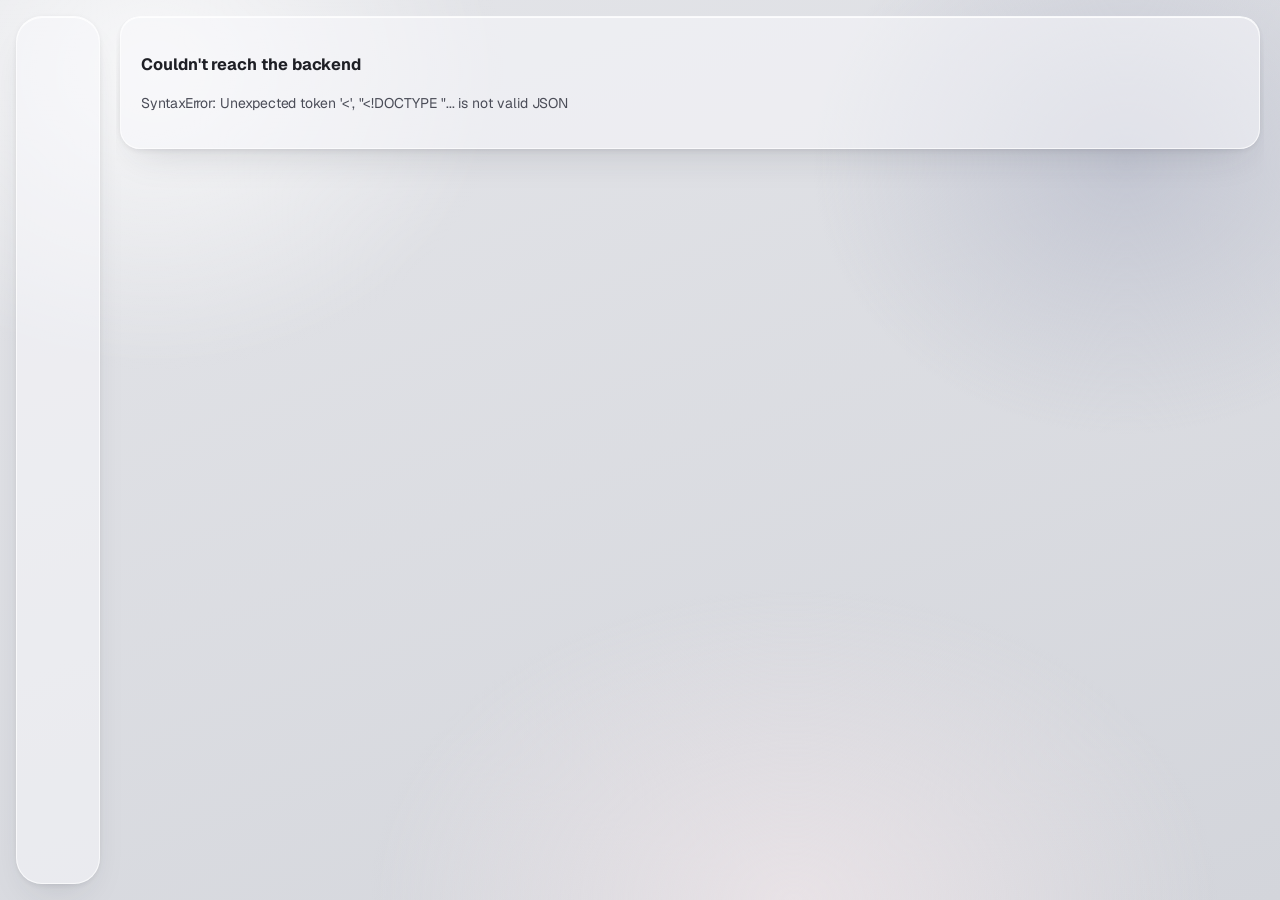
==== commit e4ef2fed: "Glass themes, a grouped rail with a More menu, Home extras, taskbar pinning; 0.9.0 - Glass themes li" ====
--- a/web/index.html
+++ b/web/index.html
@@ -1,5 +1,5 @@
 <!DOCTYPE html>
-<html lang="en" data-base="light" data-accent="periwinkle">
+<html lang="en" data-base="light" data-style="glass" data-family="default" data-glass="efficient">
 <head>
   <meta charset="utf-8">
   <title>Lore Studio</title>
@@ -7,6 +7,7 @@
   <meta name="viewport" content="width=device-width, initial-scale=1">
   <link rel="stylesheet" href="css/tokens.css">
   <link rel="stylesheet" href="css/app.css">
+  <link rel="stylesheet" href="css/glass.css">
   <!-- Your own tweaks go here; it's loaded last so it wins. -->
   <link rel="stylesheet" href="css/custom.css">
 </head>
--- a/web/css/tokens.css
+++ b/web/css/tokens.css
@@ -1,6 +1,6 @@
 /* ============================================================
-   Theme tokens. A theme = a base (light/dark) + an accent.
-   To make your own accent, copy one [data-accent] block below.
+   Theme tokens. The base blocks below hold shared values (status
+   colours and fallbacks); each glass family further down sets the rest.
    ============================================================ */
 
 :root {
@@ -72,22 +72,84 @@
   color-scheme: dark;
 }
 
-/* ---------- accents: pastels sharing one brightness ----------
-   --accent       the colour itself
-   --accent-ink   text/icons placed ON the accent
-   --accent-soft  a whisper of it for backgrounds
-   --accent-text  readable accent-coloured text on the page   */
-[data-accent="periwinkle"] { --accent: #9381FF; --accent-ink: #FFFFFF; --accent-soft: #EEEBFF; --accent-text: #6A55F0; }
-[data-accent="cobalt"]     { --accent: #2F6BFF; --accent-ink: #FFFFFF; --accent-soft: #E4ECFF; --accent-text: #2459E0; }
-[data-accent="sky"]        { --accent: #7DB7FF; --accent-ink: #0E2C55; --accent-soft: #E7F1FF; --accent-text: #2E78D6; }
-[data-accent="mint"]       { --accent: #75C97F; --accent-ink: #103817; --accent-soft: #E6F6E8; --accent-text: #2F9440; }
-[data-accent="sage"]       { --accent: #A3B59F; --accent-ink: #1F2C1C; --accent-soft: #EEF2ED; --accent-text: #5E7759; }
-[data-accent="peach"]      { --accent: #FFB48A; --accent-ink: #55260B; --accent-soft: #FFF0E7; --accent-text: #D9692B; }
-[data-accent="rose"]       { --accent: #FF94BE; --accent-ink: #571233; --accent-soft: #FFEAF2; --accent-text: #D6457F; }
-[data-accent="butter"]     { --accent: #F2D46B; --accent-ink: #463500; --accent-soft: #FBF5DC; --accent-text: #A88500; }
-[data-accent="lilac"]      { --accent: #C9A4FF; --accent-ink: #36145F; --accent-soft: #F4ECFF; --accent-text: #8A4FE0; }
-[data-accent="mono"]       { --accent: #17171A; --accent-ink: #FFFFFF; --accent-soft: #EDEDEF; --accent-text: #17171A; }
+/* ============================================================
+   Glass themes (data-style="glass"). A family sets every colour,
+   light and dark; light sits at a soft mid-tone, dark at charcoal.
+   --b1..--b4 are the soft colour blobs behind the glass.
+   ============================================================ */
+:root {
+  --font-ui: "Geist", "Segoe UI Variable Text", "Segoe UI", system-ui, sans-serif;
+  --font-ui-mono: "Geist Mono", "Cascadia Code", Consolas, monospace;
+  /* spacing scale: use these, not one-off pixel values */
+  --s1: 4px; --s2: 8px; --s3: 12px; --s4: 16px; --s5: 24px; --s6: 32px;
+}
+@font-face { font-family: "Geist"; src: url("../fonts/Geist-Variable.woff2") format("woff2"); font-weight: 100 900; font-display: swap; }
+@font-face { font-family: "Geist Mono"; src: url("../fonts/GeistMono-Variable.woff2") format("woff2"); font-weight: 100 900; font-display: swap; }
 
-/* in dark mode the soft tint becomes a translucent glow */
-[data-base="dark"] { --accent-soft: color-mix(in srgb, var(--accent) 15%, transparent); --accent-text: var(--accent); }
-[data-base="dark"][data-accent="mono"] { --accent: #F2F2F4; --accent-ink: #111113; }
+[data-style="glass"][data-family="default"] {
+  --bg: #E4E5E9; --bg2: #D3D5DB; --b1: rgba(255,255,255,.75); --b2: #C3C6D2; --b3: #E8E2E6; --b4: transparent;
+  --glass: rgba(248,248,251,.55); --surface: #EEEFF2; --surface-2: rgba(255,255,255,.42); --surface-3: rgba(30,31,37,.07);
+  --side: rgba(248,248,251,.45); --edge: rgba(255,255,255,.7); --line: rgba(30,32,40,.10); --line-strong: rgba(30,32,40,.16);
+  --text: #1E1F25; --text-2: #4B4D58; --text-3: #5F6270;
+  --tint: 40,42,56; --hi: rgba(255,255,255,.85);
+  --accent: #2B2C33; --accent-2: #4C4E5A; --accent-ink: #F6F6F8; --accent-soft: rgba(30,31,37,.08); --accent-text: #1E1F25; --glow: rgba(30,31,37,.24);
+}
+[data-style="glass"][data-family="default"][data-base="dark"] {
+  --bg: #2C2D33; --bg2: #212227; --b1: #3C3E49; --b2: #30344A; --b3: #433C48; --b4: transparent;
+  --glass: rgba(255,255,255,.065); --surface: #2E2F36; --surface-2: rgba(255,255,255,.055); --surface-3: rgba(255,255,255,.08);
+  --side: rgba(255,255,255,.05); --edge: rgba(255,255,255,.11); --line: rgba(255,255,255,.09); --line-strong: rgba(255,255,255,.15);
+  --text: #F0F0F3; --text-2: #B6B7C0; --text-3: #9C9DA8;
+  --tint: 0,0,0; --hi: rgba(255,255,255,.13);
+  --accent: #F2F2F5; --accent-2: #C8C9D2; --accent-ink: #1E1F25; --accent-soft: rgba(255,255,255,.09); --accent-text: #F0F0F3; --glow: rgba(255,255,255,.16);
+}
+[data-style="glass"][data-family="cool"] {
+  --bg: #DCE3EE; --bg2: #C9D2E2; --b1: #B3C2F3; --b2: #B8DEEC; --b3: #E3E7F7; --b4: transparent;
+  --glass: rgba(244,248,255,.50); --surface: #E7ECF5; --surface-2: rgba(255,255,255,.40); --surface-3: rgba(52,72,130,.08);
+  --side: rgba(244,248,255,.42); --edge: rgba(255,255,255,.72); --line: rgba(40,60,110,.11); --line-strong: rgba(40,60,110,.18);
+  --text: #1A2135; --text-2: #444D68; --text-3: #58627D;
+  --tint: 52,72,130; --hi: rgba(255,255,255,.88);
+  --accent: #5876F5; --accent-2: #68BDEE; --accent-ink: #FFFFFF; --accent-soft: rgba(88,118,245,.13); --accent-text: #3452CF; --glow: rgba(88,118,245,.34);
+}
+[data-style="glass"][data-family="cool"][data-base="dark"] {
+  --bg: #252D3F; --bg2: #1B2231; --b1: #36498F; --b2: #246A80; --b3: #33305F; --b4: transparent;
+  --glass: rgba(200,215,255,.075); --surface: #283043; --surface-2: rgba(220,230,255,.06); --surface-3: rgba(200,215,255,.09);
+  --side: rgba(200,215,255,.06); --edge: rgba(200,215,255,.15); --line: rgba(200,215,255,.11); --line-strong: rgba(200,215,255,.18);
+  --text: #EEF2FF; --text-2: #B4BDD7; --text-3: #97A2C0;
+  --tint: 5,10,30; --hi: rgba(220,230,255,.15);
+  --accent: #7D96FF; --accent-2: #7ED2F6; --accent-ink: #0E1430; --accent-soft: rgba(125,150,255,.17); --accent-text: #AFC1FF; --glow: rgba(125,150,255,.38);
+}
+[data-style="glass"][data-family="warm"] {
+  --bg: #ECE2DA; --bg2: #DDCDC2; --b1: #F0BCA4; --b2: #E8BCC9; --b3: #F6ECE2; --b4: transparent;
+  --glass: rgba(255,249,245,.50); --surface: #F0E7E0; --surface-2: rgba(255,255,255,.40); --surface-3: rgba(110,60,40,.08);
+  --side: rgba(255,249,245,.42); --edge: rgba(255,255,255,.72); --line: rgba(110,60,40,.11); --line-strong: rgba(110,60,40,.18);
+  --text: #2E2420; --text-2: #5C4C45; --text-3: #715F57;
+  --tint: 110,60,40; --hi: rgba(255,255,255,.88);
+  --accent: #DB7A5D; --accent-2: #E097AE; --accent-ink: #FFFFFF; --accent-soft: rgba(219,122,93,.13); --accent-text: #AE5236; --glow: rgba(219,122,93,.34);
+}
+[data-style="glass"][data-family="warm"][data-base="dark"] {
+  --bg: #302723; --bg2: #241D1A; --b1: #7A3E32; --b2: #6A374F; --b3: #4C3327; --b4: transparent;
+  --glass: rgba(255,228,215,.075); --surface: #342A26; --surface-2: rgba(255,235,225,.06); --surface-3: rgba(255,228,215,.09);
+  --side: rgba(255,228,215,.06); --edge: rgba(255,228,215,.14); --line: rgba(255,228,215,.11); --line-strong: rgba(255,228,215,.18);
+  --text: #FBEFE9; --text-2: #D4C0B6; --text-3: #B5A197;
+  --tint: 20,8,4; --hi: rgba(255,235,225,.14);
+  --accent: #F0997B; --accent-2: #EFA8BF; --accent-ink: #2A1510; --accent-soft: rgba(240,153,123,.17); --accent-text: #F8B7A0; --glow: rgba(240,153,123,.36);
+}
+/* Lilac is a light-only theme (dark mode uses Cool Glass dark) */
+[data-style="glass"][data-family="lilac"] {
+  --bg: #EFE4E2; --bg2: #E2D5DD; --b1: #DAC8F1; --b2: #B8A6DD; --b3: #F7EBE5; --b4: #EDDDEC;
+  --glass: rgba(252,246,249,.50); --surface: #F1E8EC; --surface-2: rgba(255,255,255,.40); --surface-3: rgba(104,94,123,.09);
+  --side: rgba(252,246,249,.42); --edge: rgba(255,255,255,.74); --line: rgba(104,94,123,.12); --line-strong: rgba(104,94,123,.20);
+  --text: #2F2840; --text-2: #595070; --text-3: #685E7B;
+  --tint: 104,94,123; --hi: rgba(255,255,255,.88);
+  --accent: #6E5E9E; --accent-2: #A48DD6; --accent-ink: #FFFFFF; --accent-soft: rgba(184,166,221,.26); --accent-text: #5A4A8E; --glow: rgba(140,121,200,.37);
+  color-scheme: light;
+}
+[data-style="glass"] {
+  --shadow-sm: 0 2px 6px -2px rgba(var(--tint), .16);
+  --shadow-md: 0 18px 40px -18px rgba(var(--tint), .18), 0 2px 8px -3px rgba(var(--tint), .16);
+  --shadow-lg: 0 24px 60px -16px rgba(var(--tint), .30), 0 4px 14px -4px rgba(var(--tint), .20);
+  --highlight: inset 0 1px 0 var(--hi);
+  --log-bg: var(--surface-2);
+  --font: var(--font-ui); --font-display: var(--font-ui); --mono: var(--font-ui-mono);
+}
+[data-style="glass"][data-font="system"] { --font: "Segoe UI Variable Text", "Segoe UI", system-ui, sans-serif; --font-display: "Segoe UI Variable Display", "Segoe UI", system-ui, sans-serif; }
--- a/web/css/app.css
+++ b/web/css/app.css
@@ -136,7 +136,7 @@
 .card.tight { padding: 14px 16px; }
 .card-head { display: flex; align-items: center; gap: 10px; margin-bottom: 14px; min-height: 28px; }
 .card-title {
-  font-size: 12px; font-weight: 600; letter-spacing: .14em; text-transform: uppercase; color: var(--text-2);
+  font-size: 16px; font-weight: 500; color: var(--text);
   margin: 0;
 }
 .card-head .spacer, .spacer { flex: 1; }
@@ -282,7 +282,7 @@
 
 /* stat tiles */
 .stat { background: var(--surface-2); border-radius: var(--r-md); padding: 12px 14px; min-width: 0; }
-.stat .k { font-size: 11px; letter-spacing: .12em; text-transform: uppercase; color: var(--text-3); font-weight: 600; }
+.stat .k { font-size: 12px; color: var(--text-3); font-weight: 500; }
 .stat .v { font-family: var(--font-display); font-size: 22px; font-weight: 600; margin-top: 2px; font-variant-numeric: tabular-nums; letter-spacing: -.01em; white-space: nowrap; overflow: hidden; text-overflow: ellipsis; }
 .stat .v small { font-size: 13px; color: var(--text-3); font-weight: 500; }
 
@@ -374,12 +374,6 @@
 .swatch:hover .ball { transform: translateY(-2px); }
 .swatch.on { color: var(--text); font-weight: 600; }
 .swatch.on .ball::after { content: ""; position: absolute; inset: -5px; border-radius: 50%; border: 2px solid var(--text); }
-.pattern-tiles { display: grid; grid-template-columns: repeat(auto-fill, minmax(84px, 1fr)); gap: 10px; }
-.ptile { border: 0; padding: 0; cursor: pointer; background: none; display: flex; flex-direction: column; gap: 6px; align-items: center; font-size: 12px; color: var(--text-2); }
-.ptile .p { width: 100%; aspect-ratio: 1.5; border-radius: 14px; box-shadow: 0 0 0 1px var(--line); transition: transform .15s; }
-.ptile:hover .p { transform: translateY(-2px); }
-.ptile.on { color: var(--text); font-weight: 600; }
-.ptile.on .p { box-shadow: 0 0 0 2px var(--surface), 0 0 0 4px var(--text); }
 .theme-cards { display: grid; grid-template-columns: repeat(auto-fill, minmax(170px, 1fr)); gap: 14px; }
 .theme-card { border: 0; padding: 0; cursor: pointer; background: var(--surface-2); border-radius: 16px; overflow: hidden; text-align: left; box-shadow: 0 0 0 1px var(--line); transition: transform .15s; }
 .theme-card:hover { transform: translateY(-2px); }
@@ -389,9 +383,6 @@
 .theme-card .tp .mini i { width: 18px; height: 18px; border-radius: 6px; }
 .theme-card .tp .mini b { height: 6px; border-radius: 4px; flex: 1; opacity: .35; }
 .theme-card .tn { padding: 22px 12px 10px; font-weight: 600; font-size: 13px; display: flex; align-items: center; }
-.color-in { width: 40px; height: 40px; border: 0; padding: 0; border-radius: 12px; cursor: pointer; background: none; }
-.color-in::-webkit-color-swatch-wrapper { padding: 0; }
-.color-in::-webkit-color-swatch { border: 0; border-radius: 12px; box-shadow: inset 0 0 0 1px rgba(0,0,0,.1); }
 
 /* subsets editor */
 .subset { display: grid; grid-template-columns: 1fr 120px 36px; gap: 10px; align-items: end; }
@@ -870,3 +861,405 @@
 .foundry-log { max-height: 340px; overflow: auto; display: flex; flex-direction: column; gap: 4px; }
 .foundry-ev { display: grid; grid-template-columns: 70px 74px 1fr; gap: 10px; align-items: center; font-size: 13px; }
 .foundry-ev .chip { justify-self: start; }
+
+[hidden] { display: none !important; }
+
+/* Chat */
+.chat-wrap { display: flex; flex-direction: column; min-height: calc(100vh - 82px); max-width: 900px; margin: 0 auto; }
+.chat-head { display: flex; align-items: center; gap: 12px; padding: 4px 0 14px; border-bottom: 1px solid var(--line); margin-bottom: 14px; }
+.chat-title { font-family: var(--font-display); font-size: 22px; font-weight: 600; margin: 0; letter-spacing: -.01em; }
+.chat-log { flex: 1; display: flex; flex-direction: column; gap: 18px; padding-bottom: 16px; }
+.msg.user { align-self: flex-end; max-width: 78%; display: flex; flex-direction: column; align-items: flex-end; }
+.msg.user .bubble { background: var(--accent-soft); color: var(--text); padding: 10px 14px; border-radius: 18px 18px 6px 18px; white-space: pre-wrap; line-height: 1.5; }
+.msg.ai { display: flex; gap: 12px; align-items: flex-start; }
+.msg.ai .ai-mark { flex: none; width: 30px; height: 30px; border-radius: 10px; display: grid; place-items: center; background: var(--surface); box-shadow: 0 0 0 1px var(--line); color: var(--accent); }
+.msg.ai .md { line-height: 1.6; }
+.msg.ai .md > :first-child { margin-top: 3px; }
+.msg-actions { display: flex; gap: 14px; align-items: center; margin-top: 6px; font-size: 12.5px; opacity: .55; transition: opacity .15s; }
+.msg:hover .msg-actions { opacity: 1; }
+.chat-status { margin-top: 4px; }
+.msg.writing .chat-status::before { content: ""; display: inline-block; width: 7px; height: 7px; border-radius: 50%; background: var(--accent); margin-right: 7px; animation: pulse 1.2s ease-in-out infinite; }
+.chat-error { display: flex; gap: 8px; align-items: center; padding: 10px 12px; border-radius: 12px; background: var(--bad-soft, #fde8e8); color: var(--bad, #b42318); font-size: 13px; }
+.chat-composer { position: sticky; bottom: 0; padding: 12px 0 18px; background: linear-gradient(to bottom, transparent, var(--bg) 30%); display: flex; flex-direction: column; gap: 6px; }
+.chat-box { display: flex; gap: 8px; align-items: flex-end; background: var(--surface); border-radius: 22px; padding: 8px 8px 8px 14px; box-shadow: var(--shadow-md), 0 0 0 1px var(--line); }
+.chat-box .chat-input { border: 0; background: transparent; box-shadow: none; resize: none; padding: 8px 0; min-height: 22px; max-height: 220px; }
+.chat-box .chat-input:focus { outline: none; box-shadow: none; }
+.chat-ideas { padding: 30px 0 10px; text-align: center; }
+.chat-ideas .row { justify-content: center; }
+.chat-empty { padding-top: 60px; }
+.chat-item small { display: block; font-size: 11px; opacity: .6; }
+.chat-item .grow { min-width: 0; display: flex; flex-direction: column; text-align: left; }
+.scan-list { max-height: 360px; overflow: auto; padding-right: 4px; }
+
+/* Page header images */
+.page-banner { position: relative; }
+.page-banner .banner-tools { position: absolute; top: 12px; right: 12px; display: flex; gap: 6px; opacity: 0; transition: opacity .15s; }
+.page-head:hover .banner-tools { opacity: 1; }
+.page-banner .banner-tools .btn, .page-banner .banner-done .btn { box-shadow: var(--shadow-md); }
+.page-banner .banner-done { position: absolute; top: 12px; right: 12px; }
+.page-banner .banner-hint { position: absolute; left: 50%; bottom: 12px; transform: translateX(-50%); padding: 5px 12px; border-radius: 99px;
+  background: rgba(0,0,0,.55); color: #fff; font-size: 12px; display: none; }
+.page-banner.moving { cursor: ns-resize; outline: 3px solid var(--accent); outline-offset: -3px; }
+.page-banner.moving .banner-hint { display: block; }
+.banner-preview { height: 150px; border-radius: var(--r-lg); background: var(--surface-2, var(--bg)) center / cover no-repeat;
+  box-shadow: inset 0 0 0 1.5px var(--line); display: grid; place-items: center; text-align: center; padding: 10px; }
+.banner-preview.over { box-shadow: inset 0 0 0 2px var(--accent); }
+
+/* Pin settings */
+.pin.size-s .pin-dot { width: 16px; height: 16px; border-width: 2px; }
+.pin.size-l .pin-dot { width: 30px; height: 30px; }
+.pin.size-xl .pin-dot { width: 40px; height: 40px; border-width: 4px; }
+.pin.has-icon .pin-dot svg { width: 62%; height: 62%; }
+.pin.size-l .pin-label { top: 34px; } .pin.size-xl .pin-label { top: 44px; } .pin.size-s .pin-label { top: 19px; }
+.pin.lbl .pin-label { opacity: 1; }
+.pin.zoom-hidden { opacity: 0; pointer-events: none; transition: opacity .2s; }
+.pin { transition: opacity .2s; }
+.pin.static { position: relative; transform: none; cursor: default; display: inline-grid; }
+.pin-preview { display: inline-flex; margin-left: 10px; vertical-align: middle; }
+.pin-editor label:has(.pin-preview) { display: flex; align-items: center; }
+.icon-grid { display: grid; grid-template-columns: repeat(auto-fill, minmax(36px, 1fr)); gap: 6px; }
+.icon-pick { height: 36px; border-radius: 10px; border: 0; background: var(--bg); color: var(--text); display: grid; place-items: center; cursor: pointer; box-shadow: inset 0 0 0 1px var(--line); }
+.icon-pick svg { width: 20px; height: 20px; }
+.icon-pick.on { background: var(--accent-soft); box-shadow: inset 0 0 0 2px var(--accent); color: var(--accent); }
+.icon-pick .plain-dot { width: 12px; height: 12px; border-radius: 50%; background: currentColor; opacity: .5; }
+.pin-pop .ball { display: grid; place-items: center; width: 20px; height: 20px; }
+.pin-pop .ball svg { width: 13px; height: 13px; }
+.zoom-row { display: flex; align-items: center; justify-content: space-between; gap: 10px; padding: 4px 0; }
+.color-in { width: 22px; height: 22px; border: 0; padding: 0; background: none; border-radius: 50%; cursor: pointer; }
+.map-stage.editing .pin.zoom-hidden { opacity: .35; pointer-events: auto; }
+
+/* Calendar */
+.today-card { display: flex; gap: 20px; align-items: center; padding: 20px 24px; border-radius: var(--r-xl); margin-bottom: 18px;
+  background: linear-gradient(135deg, #2b2740, #1d1b2a); color: #f4f1ff; box-shadow: var(--shadow-md); }
+.today-card .faint { color: #b9b2d6; opacity: 1; }
+.today-date { font-family: var(--font-display); font-size: 26px; font-weight: 600; letter-spacing: -.01em; margin: 2px 0 10px; }
+.today-moons { display: flex; flex-wrap: wrap; gap: 16px; }
+.today-moon { display: inline-flex; align-items: center; gap: 8px; }
+.today-moon small { display: block; font-size: 11.5px; opacity: .75; }
+.today-moon b { display: block; font-size: 12.5px; font-weight: 600; }
+.today-card .today-moon { color: #f4f1ff; }
+.today-actions { display: flex; flex-direction: column; gap: 8px; align-items: flex-end; }
+.today-card .btn.ghost { color: #e6e1ff; }
+.caps { text-transform: uppercase; letter-spacing: .12em; }
+.cal-head { display: flex; align-items: center; gap: 10px; }
+.cal-title { display: flex; align-items: baseline; gap: 10px; min-width: 200px; justify-content: center; }
+.cal-title h1 { margin: 0; font-family: var(--font-display); font-size: 26px; }
+.year-in { width: 110px; } .month-sel { width: auto; }
+.cal-grid { display: grid; gap: 6px; }
+.cal-grid.festival { grid-template-columns: repeat(auto-fill, minmax(120px, 1fr)); }
+.cal-wd { font-size: 11.5px; font-weight: 600; text-transform: uppercase; letter-spacing: .08em; color: var(--text-3); padding: 4px 6px; overflow: hidden; text-overflow: ellipsis; white-space: nowrap; }
+.cal-day { min-height: 96px; border: 0; border-radius: 12px; background: var(--bg); padding: 6px 7px; text-align: left; display: flex; flex-direction: column; gap: 3px;
+  cursor: pointer; color: var(--text); box-shadow: inset 0 0 0 1px var(--line); font: inherit; min-width: 0; }
+.cal-day.blank { background: none; box-shadow: none; cursor: default; }
+.cal-day:not(.blank):hover { box-shadow: inset 0 0 0 1.5px var(--accent); }
+.cal-day.today { background: var(--accent-soft); box-shadow: inset 0 0 0 2px var(--accent); }
+.cal-num { display: flex; justify-content: space-between; align-items: center; font-weight: 600; font-size: 13px; }
+.cal-moons { display: inline-flex; gap: 2px; }
+.cal-chip { font-size: 11.5px; line-height: 1.3; padding: 2px 6px; border-radius: 6px; overflow: hidden; text-overflow: ellipsis; white-space: nowrap;
+  background: color-mix(in srgb, var(--c, var(--accent)) 16%, transparent); color: var(--text); display: flex; gap: 4px; align-items: center; }
+.cal-chip svg { width: 11px; height: 11px; flex: none; }
+.cal-chip.holiday { --c: #F0A04B; font-weight: 600; }
+.cal-chip.session { --c: #4A90E2; }
+.cal-chip.event.gm { outline: 1px dashed color-mix(in srgb, var(--c, var(--accent)) 60%, transparent); }
+.cal-season { font-size: 10.5px; text-transform: uppercase; letter-spacing: .08em; color: var(--text-3); }
+.event-row { gap: 10px; align-items: flex-start; }
+.event-row .ball { width: 10px; height: 10px; border-radius: 50%; margin-top: 6px; flex: none; }
+.setup-row { display: flex; gap: 8px; align-items: center; }
+.setup-row > .input:first-child { flex: 1; min-width: 0; }
+.cal-setup .setup-row .switch { white-space: nowrap; }
+.up-item small { display: block; font-size: 11px; opacity: .6; }
+.up-item .grow { display: flex; flex-direction: column; min-width: 0; text-align: left; }
+.live-date { font-weight: 600; font-size: 15px; }
+
+/* Clocks */
+:root { --clock-empty: color-mix(in srgb, var(--text) 9%, transparent); }
+.clock-grid { display: grid; grid-template-columns: repeat(auto-fill, minmax(330px, 1fr)); gap: 16px; }
+.clock-card { background: var(--surface); border-radius: var(--r-xl); padding: 18px; box-shadow: var(--shadow-sm), 0 0 0 1px var(--line); display: flex; flex-direction: column; gap: 12px; }
+.clock-card.full { box-shadow: var(--shadow-sm), 0 0 0 2px #E5626A; }
+.clock-top { display: flex; gap: 16px; align-items: flex-start; }
+.clock-face-wrap { position: relative; flex: none; }
+.clock-count { position: absolute; inset: 0; display: grid; place-items: center; font-weight: 700; font-size: 13px; pointer-events: none;
+  color: var(--text); text-shadow: 0 0 6px var(--surface), 0 0 3px var(--surface); }
+.clock-name { font-size: 15.5px; }
+.clock-hist { display: flex; flex-direction: column; gap: 3px; border-top: 1px solid var(--line); padding-top: 10px; }
+.clock-mini { gap: 10px; align-items: center; }
+.clock-face path { transition: fill .2s; }
+.clock-face path:hover { filter: brightness(1.08); }
+
+/* Handouts */
+.ho-grid { display: grid; grid-template-columns: repeat(auto-fill, minmax(260px, 1fr)); gap: 16px; }
+.ho-card { background: var(--surface); border-radius: var(--r-xl); overflow: hidden; box-shadow: var(--shadow-sm), 0 0 0 1px var(--line); display: flex; flex-direction: column; }
+.ho-img { height: 170px; background: var(--bg) center / cover no-repeat; cursor: zoom-in; }
+.ho-img.text { display: grid; place-items: center; color: var(--text-3); cursor: default; background: var(--accent-soft); }
+.ho-img.text svg { width: 40px; height: 40px; }
+.ho-body { padding: 14px 16px 16px; display: flex; flex-direction: column; gap: 6px; flex: 1; }
+.ho-text { display: -webkit-box; -webkit-line-clamp: 3; -webkit-box-orient: vertical; overflow: hidden; }
+.ho-card.compact { flex-direction: row; }
+.ho-card.compact .ho-img { width: 72px; height: auto; min-height: 72px; flex: none; }
+.ho-card.compact .ho-body { padding: 10px 12px; }
+.ho-preview { height: 180px; }
+.discord-preview { background: #313338; border-radius: 10px; padding: 14px; color: #dbdee1; }
+.dp-embed { border-left: 4px solid #9381FF; background: #2b2d31; border-radius: 4px; padding: 10px 14px; display: flex; flex-direction: column; gap: 6px; }
+.dp-title { font-weight: 700; color: #fff; }
+.dp-body { font-size: 14px; }
+.dp-img { max-width: 100%; max-height: 260px; border-radius: 6px; align-self: flex-start; }
+
+/* Live mode: Foundry panel */
+.fl-tabs { display: flex; flex-wrap: wrap; gap: 4px; }
+.fl-tabs button { border: 0; background: var(--bg); color: var(--text-2); font: inherit; font-size: 12.5px; padding: 5px 10px; border-radius: 99px; cursor: pointer; }
+.fl-tabs button.on { background: var(--accent-soft); color: var(--accent-text); font-weight: 600; }
+.fl-list { max-height: 300px; overflow: auto; display: flex; flex-direction: column; gap: 2px; }
+.fl-row { display: flex; align-items: center; gap: 6px; padding: 3px 4px; border-radius: 8px; }
+.fl-row.on { background: color-mix(in srgb, #4FB477 14%, transparent); }
+.fl-pl summary { display: flex; align-items: center; gap: 6px; cursor: pointer; padding: 3px 4px; font-weight: 600; font-size: 13.5px; }
+.fl-pl > .fl-row { padding-left: 14px; }
+.fl-results { display: flex; flex-direction: column; gap: 6px; }
+.fl-result { background: color-mix(in srgb, #F0A04B 12%, transparent); border-radius: 10px; padding: 8px 10px; }
+.input.sm { padding: 6px 10px; font-size: 13px; }
+.statblock .sb-img { width: 84px; height: 84px; object-fit: cover; border-radius: 12px; background: var(--bg); }
+.sb-stats { display: flex; flex-wrap: wrap; gap: 14px; margin: 6px 0; font-size: 14px; }
+.sb-abil { display: grid; grid-template-columns: repeat(6, 1fr); gap: 6px; text-align: center; }
+.sb-abil > div { background: var(--bg); border-radius: 10px; padding: 6px 4px; display: flex; flex-direction: column; font-size: 13px; }
+.sb-abil b { font-size: 11px; color: var(--text-3); letter-spacing: .06em; }
+.sb-item summary { cursor: pointer; font-size: 13.5px; }
+.live-aside > div:empty, .stack > div:empty { display: none; }
+
+/* Timeline */
+.tl-stage { position: relative; flex: 1; min-height: 360px; border-radius: var(--r-xl); background: var(--surface); box-shadow: var(--shadow-md), 0 0 0 1px var(--line); overflow: hidden; cursor: grab; touch-action: none; user-select: none; }
+.tl-stage:active { cursor: grabbing; }
+.tl-axis { position: absolute; left: 0; right: 0; top: 0; height: 46px; border-bottom: 1px solid var(--line); background: var(--surface); z-index: 2; }
+.tl-tick { position: absolute; top: 0; bottom: 0; border-left: 1px solid var(--line); }
+.tl-tick span { position: absolute; left: 6px; bottom: 6px; font-size: 11.5px; color: var(--text-3); white-space: nowrap; }
+.tl-tick.major { border-left-color: color-mix(in srgb, var(--text) 18%, transparent); }
+.tl-tick.major span { font-weight: 600; color: var(--text-2); top: 6px; bottom: auto; font-size: 12.5px; }
+.tl-body { position: absolute; left: 0; right: 0; top: 56px; }
+.tl-lane { position: absolute; left: 0; right: 0; border-bottom: 1px dashed var(--line); }
+.tl-lane-name { position: absolute; left: 10px; bottom: 4px; font-size: 11px; font-weight: 600; letter-spacing: .06em; text-transform: uppercase; color: var(--c); opacity: .8; pointer-events: none; }
+.tl-block { position: absolute; height: 22px; display: flex; align-items: center; gap: 6px; font-size: 12.5px; font-weight: 600; white-space: nowrap; cursor: pointer; z-index: 1; }
+.tl-block.span { border-radius: 7px; background: color-mix(in srgb, var(--c) 22%, var(--surface)); box-shadow: inset 0 0 0 1.5px color-mix(in srgb, var(--c) 55%, transparent); padding: 0 8px; overflow: visible; }
+.tl-block.span .tl-text { overflow: visible; }
+.tl-block.point .tl-dot { width: 12px; height: 12px; transform: rotate(45deg); background: var(--c); border-radius: 3px; box-shadow: 0 0 0 2px var(--surface); flex: none; margin-left: -6px; }
+.tl-block.session .tl-dot { border-radius: 50%; transform: none; }
+.tl-block.gm .tl-text { opacity: .85; } .tl-block svg { width: 11px; height: 11px; }
+.tl-block:hover { z-index: 3; filter: brightness(1.04); }
+.tl-text { color: var(--text); background: color-mix(in srgb, var(--surface) 70%, transparent); border-radius: 4px; padding: 0 3px; }
+.tl-block.span .tl-text { background: none; }
+.tl-grip { position: absolute; right: -3px; top: 2px; bottom: 2px; width: 7px; cursor: ew-resize; border-radius: 3px; background: color-mix(in srgb, var(--c) 60%, transparent); opacity: 0; }
+.tl-block:hover .tl-grip { opacity: 1; }
+.tl-now { position: absolute; top: 46px; bottom: 0; width: 2px; background: #E5626A; z-index: 1; pointer-events: none; }
+.tl-now::before { content: "today"; position: absolute; top: 2px; left: 4px; font-size: 10.5px; font-weight: 700; color: #E5626A; text-transform: uppercase; letter-spacing: .06em; }
+.tl-lane-item .ball { width: 10px; height: 10px; border-radius: 50%; }
+
+/* Boards */
+.board-stage { position: relative; flex: 1; min-height: 420px; border-radius: var(--r-xl); overflow: hidden; cursor: grab; touch-action: none;
+  background-color: var(--surface); background-image: radial-gradient(color-mix(in srgb, var(--text) 13%, transparent) 1px, transparent 1px); background-size: 22px 22px;
+  box-shadow: var(--shadow-md), 0 0 0 1px var(--line); }
+.board-stage.over { box-shadow: var(--shadow-md), 0 0 0 3px var(--accent); }
+.board-stage.connecting .bi { cursor: crosshair; }
+.board-world { position: absolute; left: 0; top: 0; transform-origin: 0 0; }
+.board-strings { position: absolute; left: 0; top: 0; width: 1px; height: 1px; overflow: visible; z-index: 50; pointer-events: none; }
+.board-strings .string { fill: none; stroke-width: 2.5; pointer-events: stroke; cursor: pointer; filter: drop-shadow(0 1px 1px rgba(0,0,0,.25)); }
+.board-strings .string:hover { stroke-width: 4; }
+.string-pin { filter: drop-shadow(0 1px 2px rgba(0,0,0,.4)); }
+.board-hint { position: absolute; left: 50%; top: 12px; transform: translateX(-50%); background: var(--text); color: var(--surface); padding: 6px 14px; border-radius: 99px; font-size: 13px; z-index: 60; }
+.board-name { border: 0; background: none; font: inherit; font-size: 24px; font-weight: 600; letter-spacing: -.01em; color: var(--text); padding: 0; width: 100%; outline: none; }
+.bi { position: absolute; cursor: grab; border-radius: 12px; }
+.bi:active { cursor: grabbing; }
+.bi.sel { outline: 2px solid var(--accent); outline-offset: 3px; }
+.bi.from { outline: 3px solid #E5626A; outline-offset: 3px; }
+.bi-resize { position: absolute; right: -5px; bottom: -5px; width: 16px; height: 16px; cursor: nwse-resize; border-radius: 4px; background: var(--accent); opacity: 0; }
+.bi.sel .bi-resize, .bi:hover .bi-resize { opacity: .9; }
+.bi-tools { position: absolute; top: -34px; right: 0; display: none; gap: 4px; align-items: center; background: var(--surface); border-radius: 99px; padding: 4px 6px; box-shadow: var(--shadow-md), 0 0 0 1px var(--line); z-index: 70; }
+.bi.sel .bi-tools { display: flex; }
+.bi-tools .color-dot { width: 16px; height: 16px; border: 1px solid var(--line); }
+.bi-del { border: 0; background: none; color: var(--text-2); cursor: pointer; display: grid; place-items: center; padding: 2px; }
+.bi-del svg { width: 15px; height: 15px; }
+.bi-img { width: 100%; height: 100%; background: #fff; padding: 8px 8px 0; border-radius: 4px; box-shadow: 0 6px 18px rgba(0,0,0,.18); display: flex; flex-direction: column; }
+.bi-img img { width: 100%; flex: 1; min-height: 0; object-fit: cover; border-radius: 2px; pointer-events: none; }
+.bi-caption { border: 0; background: none; font: 600 13px/1 "Caveat", "Segoe Print", "Bradley Hand", cursive; color: #333; text-align: center; padding: 8px 4px; outline: none; }
+.bi-note { width: 100%; height: 100%; border-radius: 3px; padding: 14px; box-shadow: 0 6px 16px rgba(0,0,0,.14); }
+.bi-note-text { width: 100%; height: 100%; border: 0; background: none; resize: none; font: 15px/1.45 var(--font); color: #2a2633; outline: none; cursor: text; }
+.bi-page { width: 100%; height: 100%; background: var(--surface); border-radius: 14px; overflow: hidden; box-shadow: var(--shadow-md), 0 0 0 1px var(--line); }
+.bi-page-body { height: 100%; overflow: hidden; font-size: 13px; padding-bottom: 10px; }
+.bi-page-body .md { padding: 0 14px; font-size: 12.5px; color: var(--text-2); }
+.bi-page-banner { height: 70px; background-size: cover; background-position: center; }
+.bi-page-title { display: flex; gap: 6px; align-items: center; font-weight: 700; font-size: 15px; padding: 10px 14px 4px; }
+.bi-page-title svg { width: 15px; height: 15px; color: var(--accent); }
+.bi-link { display: flex; gap: 10px; align-items: center; width: 100%; height: 100%; background: var(--surface); border-radius: 14px; padding: 10px 14px; color: var(--text); text-decoration: none; box-shadow: var(--shadow-md), 0 0 0 1px var(--line); overflow: hidden; }
+.bi-link svg { width: 18px; height: 18px; color: var(--accent); flex: none; }
+.board-thumb { width: 22px; height: 22px; border-radius: 6px; background-size: cover; background-position: center; flex: none; }
+.board-item small { display: block; font-size: 11px; opacity: .6; }
+.board-item .grow { min-width: 0; display: flex; flex-direction: column; text-align: left; }
+
+/* the icon rail fits short windows: smaller buttons, and it scrolls if it still doesn't fit */
+.rail { max-height: 100vh; }
+.rail .nav { min-height: 0; overflow-y: auto; justify-content: safe center; scrollbar-width: none; padding: 2px 0; }
+.rail .nav::-webkit-scrollbar { display: none; }
+@media (max-height: 1060px) { .rail .nav { gap: 3px; } .rail-btn { width: 44px; height: 44px; border-radius: 13px; flex: none; } .rail .logo { margin-bottom: 12px; } }
+@media (max-height: 820px) { .rail-btn { width: 40px; height: 40px; } .rail-btn svg { width: 20px; height: 20px; } }
+
+/* calendar setup rows: names take the room, numbers and month pickers stay compact */
+.setup-row > * { flex: none; }
+.setup-row > .input:first-child, .setup-row > .grow-in { flex: 1 1 auto; min-width: 160px; width: auto; }
+.setup-row > .select { width: auto; min-width: 150px; max-width: 220px; }
+.setup-row > .row-label { width: 110px; white-space: nowrap; color: var(--text-2); }
+.setup-row > .input[type="number"] { flex: none; }
+
+/* a map inside a lore page */
+.map-preview-frame { position: relative; border-radius: var(--r-lg); overflow: hidden; background: var(--bg); box-shadow: 0 0 0 1px var(--line); }
+.map-preview-img { display: block; width: 100%; height: auto; user-select: none; }
+.map-preview-pins { position: absolute; inset: 0; }
+.map-preview-pins .pin { --k: 1; }
+.map-preview b svg { width: 16px; height: 16px; vertical-align: -3px; color: var(--accent); }
+
+/* AI tag suggestions */
+.tag.sugg { display: inline-flex; align-items: center; gap: 2px; border: 1.5px dashed color-mix(in srgb, var(--accent) 60%, transparent); background: var(--accent-soft); color: var(--accent-text); padding-right: 3px; }
+.tag.sugg button { border: 0; background: none; color: inherit; cursor: pointer; padding: 0 2px; display: grid; place-items: center; font: inherit; }
+.tag.sugg button svg { width: 12px; height: 12px; }
+.tag.sugg button:hover { color: var(--text); }
+.sugg-chips { gap: 6px; align-items: center; }
+.sugg-chips svg { width: 12px; height: 12px; vertical-align: -2px; }
+.sugg-list { display: flex; flex-direction: column; }
+.sugg-row { display: grid; grid-template-columns: 220px 1fr auto; gap: 14px; align-items: center; padding: 10px 2px; border-bottom: 1px solid var(--line); }
+.sugg-row:last-child { border-bottom: 0; }
+.sugg-title { font-weight: 600; text-align: left; overflow: hidden; text-overflow: ellipsis; white-space: nowrap; }
+.side-actions { flex-wrap: nowrap; gap: 6px; }
+.track-row.skipped { opacity: .55; }
+.bi-img.nocap { padding-bottom: 8px; }
+.bi-tools .bi-tool { display: inline-flex; align-items: center; gap: 4px; border: 0; background: none; color: var(--text-2); font: 600 12px/1 var(--font, inherit); padding: 3px 6px; border-radius: 99px; cursor: pointer; white-space: nowrap; }
+.bi-tools .bi-tool:hover { background: var(--surface-2); color: var(--text); }
+.bi-tools .bi-tool svg { width: 13px; height: 13px; }
+.board-strings .string-pin { pointer-events: all; cursor: grab; }
+.board-strings .string-pin:hover { r: 7; }
+
+/* before-session checklist */
+.checklist { display: flex; flex-direction: column; gap: 2px; }
+.cl-row { display: flex; align-items: center; gap: 8px; padding: 5px 6px; border-radius: var(--r-sm, 8px); }
+.cl-row:hover { background: var(--surface-2); }
+.cl-row .check { font-size: 14.5px; align-items: flex-start; }
+.cl-row .check input { flex: none; margin-top: 1px; }
+.cl-row.done .cl-text { color: var(--text-3); text-decoration: line-through; }
+.cl-once { font-size: 11px; color: var(--accent-text); background: var(--accent-soft); border-radius: 99px; padding: 1px 8px; margin-left: 4px; white-space: nowrap; }
+.cl-row > .btn { opacity: 0; }
+.cl-row:hover > .btn, .cl-row > .btn:focus-visible { opacity: 1; }
+.cl-add { margin-top: 8px; }
+.cl-add .input { flex: 1; min-width: 0; }
+.cl-scope { width: auto; flex: none; }
+.live-scene-item { cursor: pointer; }
+.live-scene-item .scene-tick { flex: none; }
+.live-scene-item .scene-tick input { width: 18px; height: 18px; border-radius: 5px; }
+.live-scene-item.finished:not(.active) .grow > span:first-child { color: var(--text-3); }
+
+/* shared bits for the monster maker and party */
+.stack.xs { gap: 2px; }
+.callout { background: var(--accent-soft); border-radius: var(--r-md); padding: 12px 14px; font-size: 13.5px; }
+.callout.warn { background: var(--warn-soft); }
+.callout ul { margin: 6px 0 0; padding-left: 18px; }
+.clamp3 { display: -webkit-box; -webkit-line-clamp: 3; -webkit-box-orient: vertical; overflow: hidden; margin: 0; }
+.pick-list { display: flex; flex-direction: column; gap: 2px; max-height: 52vh; overflow: auto; }
+.pick-row { display: flex; align-items: center; gap: 10px; text-align: left; border: 0; background: none; padding: 9px 10px; border-radius: var(--r-md); cursor: pointer; color: var(--text); font: inherit; font-size: 14px; }
+.pick-row:hover { background: var(--surface-2); }
+
+/* monster maker */
+.monster-grid { display: grid; grid-template-columns: minmax(0, 1fr) minmax(320px, 420px); gap: 18px; align-items: start; }
+.monster-aside { position: sticky; top: 12px; display: flex; flex-direction: column; gap: 14px; max-height: calc(100vh - 24px); overflow: auto; padding-bottom: 8px; }
+@media (max-width: 1100px) { .monster-grid { grid-template-columns: 1fr; } .monster-aside { position: static; max-height: none; } }
+.mf-grid { display: grid; grid-template-columns: repeat(auto-fill, minmax(170px, 1fr)); gap: 10px 12px; }
+.mf-grid .field, .mf-abilities .field { margin: 0; }
+.mf-abilities { display: grid; grid-template-columns: repeat(6, minmax(0, 1fr)); gap: 8px; margin-bottom: 12px; }
+.mf-ability { display: flex; flex-direction: column; gap: 4px; }
+.mf-ability label { font-size: 11px; font-weight: 700; letter-spacing: .08em; color: var(--text-2); text-align: center; }
+.mf-ability .input { text-align: center; padding: 0 6px; }
+.mf-action { display: flex; flex-direction: column; gap: 6px; padding-bottom: 8px; border-bottom: 1px solid var(--line); }
+.mf-action textarea { min-height: 54px; resize: vertical; }
+.cr-big { display: flex; flex-direction: column; align-items: center; justify-content: center; width: 64px; height: 64px; border-radius: 16px; background: var(--accent-soft); flex: none; }
+.cr-big b { font-size: 22px; line-height: 1; color: var(--accent-text); }
+.cr-facts { display: grid; grid-template-columns: 1fr 1fr; gap: 8px; }
+.cr-facts > div { display: flex; flex-direction: column; background: var(--surface-2); border-radius: 10px; padding: 7px 10px; }
+.scale-changes { margin: 0; padding-left: 18px; font-size: 13.5px; }
+.monster-cards, .pc-cards { display: grid; grid-template-columns: repeat(auto-fill, minmax(240px, 1fr)); gap: 14px; }
+.monster-card, .pc-card { text-align: left; border: 0; cursor: pointer; font: inherit; color: var(--text); background: var(--surface); border-radius: var(--r-lg); padding: 16px 18px;
+  box-shadow: var(--shadow-sm); display: flex; flex-direction: column; gap: 6px; transition: transform .12s, box-shadow .12s; }
+.monster-card:hover, .pc-card:hover { transform: translateY(-1px); box-shadow: var(--shadow-sm), 0 0 0 1.5px var(--accent); }
+
+/* the stat block */
+.statblock { font-size: 13.5px; line-height: 1.45; display: flex; flex-direction: column; gap: 3px; }
+.sb-name { font-size: 21px; font-weight: 700; color: var(--accent-text); line-height: 1.2; }
+.sb-kind { font-style: italic; color: var(--text-2); font-size: 13px; }
+.sb-rule { height: 2px; background: linear-gradient(90deg, var(--accent), transparent); margin: 6px 0; border-radius: 2px; }
+.sb-line b { color: var(--text); }
+.sb-abilities { display: grid; grid-template-columns: repeat(6, 1fr); text-align: center; }
+.sb-abilities div { display: flex; flex-direction: column; }
+.sb-abilities b { font-size: 11px; letter-spacing: .06em; }
+.sb-abilities span { font-size: 12.5px; }
+.sb-section { margin-top: 8px; padding-bottom: 2px; border-bottom: 1px solid var(--accent); color: var(--accent-text); font-size: 13px; font-weight: 700; letter-spacing: .08em; text-transform: uppercase; }
+.sb-p { margin: 3px 0; }
+.sb-p .i { font-style: italic; }
+
+/* party */
+.party-grid { display: grid; grid-template-columns: minmax(0, 1.25fr) minmax(300px, 1fr); gap: 18px; align-items: start; }
+@media (max-width: 1100px) { .party-grid { grid-template-columns: 1fr; } }
+.pc-portrait { position: relative; flex: none; border-radius: 30%; background: var(--accent-soft); color: var(--accent-text); display: grid; place-items: center; overflow: hidden; font-weight: 700; }
+.pc-portrait img { position: absolute; inset: 0; width: 100%; height: 100%; object-fit: cover; }
+.side-item .pc-portrait { font-size: 10px; }
+.pc-mini { display: flex; gap: 10px; align-items: center; font-size: 12.5px; color: var(--text-2); }
+.pc-stats { display: grid; grid-template-columns: repeat(3, minmax(0, 1fr)); gap: 8px; }
+.pc-stat { display: flex; flex-direction: column; background: var(--surface-2); border-radius: 10px; padding: 8px 10px; }
+.pc-stat.warn { background: var(--warn-soft); }
+.pc-abil { display: grid; grid-template-columns: repeat(6, 1fr); gap: 6px; text-align: center; }
+.pc-abil div { display: flex; flex-direction: column; background: var(--surface-2); border-radius: 10px; padding: 6px 0; }
+.hp-rows { display: flex; flex-direction: column; gap: 6px; max-height: 40vh; overflow: auto; }
+.hp-row { display: flex; align-items: center; gap: 8px; }
+.hp-row .select { width: 170px; flex: none; }
+.hp-row.bad { color: var(--bad); }
+.hp-total { background: var(--surface-2); border-radius: var(--r-md); padding: 10px 14px; display: flex; flex-direction: column; gap: 2px; }
+
+/* encounter builder */
+.input.enc-name { font-size: 26px; font-weight: 700; height: 52px; background: transparent; padding: 0 8px; margin-left: -8px; flex: 1; }
+.input.enc-name:not(:focus):not(:hover) { box-shadow: none; background: transparent; border-color: transparent; }
+.enc-row { display: flex; align-items: center; gap: 10px; padding: 6px 2px; border-bottom: 1px solid var(--line); }
+.enc-row:last-child { border-bottom: 0; }
+.stepper { display: flex; align-items: center; gap: 4px; background: var(--surface-2); border-radius: 99px; padding: 2px; }
+.stepper b { min-width: 22px; text-align: center; }
+.enc-meter { padding-top: 4px; }
+.enc-bar { position: relative; height: 12px; border-radius: 99px; background: var(--surface-2); }
+.enc-fill { position: absolute; left: 0; top: 0; bottom: 0; border-radius: 99px; transition: width .25s; background: var(--text-3); }
+.enc-fill.easy, .enc-verdict.easy { background: #4FB477; color: #4FB477; }
+.enc-fill.medium, .enc-verdict.medium { background: #E9C64A; color: #C9A31E; }
+.enc-fill.hard, .enc-verdict.hard { background: #F0A04B; color: #E07E1E; }
+.enc-fill.deadly, .enc-verdict.deadly { background: #E5626A; color: #E5626A; }
+.enc-verdict { background: none !important; font-size: 20px; }
+.enc-verdict.trivial { color: var(--text-3); }
+.enc-tick { position: absolute; top: -3px; bottom: -3px; width: 2px; background: var(--text-3); border-radius: 2px; transform: translateX(-1px); }
+.enc-tick span { position: absolute; top: 18px; left: 50%; transform: translateX(-50%); font-size: 11px; color: var(--text-3); white-space: nowrap; }
+
+/* features & scaling */
+.sf-list { display: flex; flex-direction: column; }
+.sf-scale { display: flex; gap: 8px; align-items: flex-start; padding: 12px 0; border-top: 1px solid var(--line); }
+.sf-scale:first-child, .sf-feature:first-child { border-top: 0; }
+.sf-feature { display: flex; flex-direction: column; gap: 8px; padding: 14px 0; border-top: 1px solid var(--line); }
+.sf-img { width: 24px; height: 24px; border-radius: 6px; object-fit: cover; }
+.sf-issue { display: flex; align-items: center; gap: 8px; padding: 8px 10px; border-radius: var(--r-md); font-size: 13px; background: var(--info-soft); color: var(--text); }
+.sf-issue.problem { background: var(--warn-soft); }
+.sf-issue > .icon, .sf-issue > svg { flex: none; color: var(--info); }
+.sf-issue.problem > .icon, .sf-issue.problem > svg { color: var(--warn); }
+.sf-formulas { display: grid; gap: 6px; }
+.sf-f { display: grid; grid-template-columns: 150px 1fr; gap: 10px; align-items: center; }
+.sf-f .input { min-width: 0; }
+.sf-ins { width: auto; max-width: 150px; }
+.sf-levels { display: grid; grid-template-columns: repeat(10, 1fr); gap: 6px; }
+.sf-levels label { display: flex; flex-direction: column; gap: 2px; }
+.sf-levels .input { padding: 6px 8px; text-align: center; }
+.warn-text { color: var(--warn); }
+.sf-res { white-space: nowrap; max-width: 160px; overflow: hidden; text-overflow: ellipsis; }
+
+/* rail labels and dividers are part of the glass look (see glass.css) */
+.rail-btn .lbl, .rail-div { display: none; }
+
+/* Home: two columns that each stack their own cards, so short cards never leave holes */
+.home-cols { display: grid; grid-template-columns: minmax(0, 2fr) minmax(0, 1fr); gap: 18px; align-items: start; }
+.home-col { display: flex; flex-direction: column; gap: 18px; min-width: 0; }
+[data-style="glass"] .home-cols, [data-style="glass"] .home-col { gap: var(--s4); }
+@media (max-width: 1000px) { .home-cols { grid-template-columns: minmax(0, 1fr); } }
+.home-col > div:empty, .home-col > .card.hidden { display: none; }
+.recap-excerpt { margin: 0; color: var(--text-2); line-height: 1.55; display: -webkit-box; -webkit-line-clamp: 4; -webkit-box-orient: vertical; overflow: hidden; }
--- a/web/css/glass.css
+++ b/web/css/glass.css
@@ -0,0 +1,262 @@
+/* ============================================================
+   Glass look. Only active with <html data-style="glass">.
+   data-glass="efficient" (default): see-through panels over a static
+     soft background. No live blur, so it costs the GPU almost nothing.
+   data-glass="full": real backdrop blur on panels.
+   data-glass="off", or data-simple (while training): solid panels.
+   ============================================================ */
+
+[data-style="glass"] body {
+  background: linear-gradient(160deg, var(--bg), var(--bg2)) fixed;
+  letter-spacing: -0.005em;
+}
+/* the soft colour blobs behind everything (static, so they're cheap) */
+[data-style="glass"] body::before {
+  content: ""; position: fixed; inset: 0; z-index: -1; pointer-events: none;
+  background:
+    radial-gradient(38% 46% at 12% 8%, var(--b1), transparent 72%),
+    radial-gradient(34% 42% at 88% 18%, var(--b2), transparent 72%),
+    radial-gradient(46% 48% at 62% 100%, var(--b3), transparent 72%),
+    radial-gradient(30% 36% at 30% 70%, var(--b4), transparent 72%);
+}
+[data-style="glass"] .shell { position: relative; z-index: 0; padding: var(--s4); gap: var(--s4); grid-template-columns: 84px auto 1fr; height: 100vh; }
+
+/* ---------- shared glass surface ---------- */
+[data-style="glass"] .rail,
+[data-style="glass"] .side,
+[data-style="glass"] .card,
+[data-style="glass"] .banner {
+  background: var(--glass);
+  border: 1px solid var(--edge);
+  box-shadow: var(--highlight), var(--shadow-md);
+}
+[data-style="glass"][data-glass="full"] .rail,
+[data-style="glass"][data-glass="full"] .side,
+[data-style="glass"][data-glass="full"] .card,
+[data-style="glass"][data-glass="full"] .banner,
+[data-style="glass"][data-glass="full"] .modal,
+[data-style="glass"][data-glass="full"] .toast {
+  -webkit-backdrop-filter: blur(24px) saturate(150%);
+  backdrop-filter: blur(24px) saturate(150%);
+}
+/* solid look: glass off, or paused while a training runs */
+[data-style="glass"][data-glass="off"] body::before,
+[data-style="glass"][data-simple] body::before { opacity: .35; }
+[data-style="glass"][data-glass="off"] :is(.rail, .side, .card, .banner),
+[data-style="glass"][data-simple] :is(.rail, .side, .card, .banner) {
+  background: var(--surface); -webkit-backdrop-filter: none; backdrop-filter: none;
+  box-shadow: var(--highlight), 0 1px 3px rgba(var(--tint), .14);
+}
+
+/* ---------- rail: a floating bar with labels ---------- */
+[data-style="glass"] .rail {
+  border-radius: 26px; padding: 14px 0; gap: 2px; min-height: 0; overflow: hidden;
+}
+[data-style="glass"] .rail .logo { width: 52px; height: 52px; margin: 0; color: var(--text); }
+[data-style="glass"] .rail .logo svg { width: 40px; height: 40px; }
+[data-style="glass"] .rail .nav { justify-content: flex-start; gap: 2px; flex: 0 1 auto; min-height: 0; overflow-y: auto; width: 100%; }
+[data-style="glass"] .rail .bottom { gap: 2px; margin-top: auto; }
+[data-style="glass"] .rail-div { display: block; width: 44px; height: 1px; margin: 10px 0; flex: none; background: linear-gradient(90deg, transparent, var(--line-strong), transparent); }
+[data-style="glass"] .rail-btn {
+  width: 66px; height: auto; padding: 8px 0 6px; border-radius: 16px; color: var(--text-2);
+  display: flex; flex-direction: column; align-items: center; gap: 3px;
+}
+[data-style="glass"] .rail-btn svg { width: 20px; height: 20px; }
+[data-style="glass"] .rail-btn .lbl { display: block; font-size: 12px; font-weight: 500; line-height: 1.2; white-space: nowrap; }
+[data-style="glass"] .rail-btn .tip { display: none; }
+[data-style="glass"] .rail-btn:hover { color: var(--text); background: var(--surface-3); }
+[data-style="glass"] .rail-btn.active {
+  color: var(--accent-ink); background: linear-gradient(165deg, var(--accent), var(--accent-2));
+  box-shadow: inset 0 1px 0 rgba(255,255,255,.35), 0 10px 22px -8px var(--glow);
+}
+[data-style="glass"] .rail-btn.active::after { display: none; }
+[data-style="glass"] .rail-btn .badge-dot { top: 6px; right: 14px; box-shadow: 0 0 0 2px var(--surface); }
+[data-style="glass"] .rail-btn.update-btn { color: var(--accent-text); }
+
+/* ---------- side panel ---------- */
+[data-style="glass"] .side {
+  margin-left: 0; padding: 20px 12px; border-radius: 24px; width: 240px;
+}
+[data-style="glass"] .side h2 { font-size: 20px; margin: 0 10px 12px; }
+[data-style="glass"] .side .sep { background: linear-gradient(90deg, transparent, var(--line-strong), transparent); }
+[data-style="glass"] .side-item { border-radius: 12px; padding: 8px 12px; }
+[data-style="glass"] .side-item:hover { background: var(--surface-3); }
+[data-style="glass"] .side-item.active { background: var(--surface-2); box-shadow: var(--highlight), 0 0 0 1px var(--edge), var(--shadow-sm); }
+[data-style="glass"] .side-item .sub { font-size: 12px; }
+
+/* ---------- main area ---------- */
+[data-style="glass"] .main { border-radius: 24px; }
+[data-style="glass"] .main-inner { padding: 0 var(--s1) var(--s6); max-width: 1280px; }
+[data-style="glass"] .stack { gap: var(--s4); }
+[data-style="glass"] .grid { gap: var(--s4); }
+[data-style="glass"] .stack > .banner, [data-style="glass"] .banner { margin-bottom: var(--s4); }
+
+/* ---------- page header: the banner becomes a glass header ---------- */
+[data-style="glass"] .banner { height: auto; min-height: 76px; border-radius: 24px; overflow: hidden;
+  display: flex; align-items: center; justify-content: space-between; gap: var(--s5); padding: var(--s4) var(--s5); flex-wrap: wrap; }
+[data-style="glass"] .banner .art { opacity: .55; -webkit-mask-image: linear-gradient(90deg, transparent 30%, #000); mask-image: linear-gradient(90deg, transparent 30%, #000); }
+[data-style="glass"] .banner.none .art { display: none; }
+[data-style="glass"] .banner .sticker { position: relative; left: auto; bottom: auto; background: none; box-shadow: none; padding: 0; gap: var(--s3); max-width: none; }
+[data-style="glass"] .banner .sticker .chip-icon { display: none; }
+[data-style="glass"] .sticker h1 { font-size: 20px; letter-spacing: -.01em; }
+[data-style="glass"] .sticker p { font-size: 14px; margin-top: 2px; }
+[data-style="glass"] .banner .banner-actions { position: relative; right: auto; bottom: auto; margin: 0; }
+/* the big greeting on Home */
+[data-style="glass"] .banner.hero { min-height: 120px; padding: 28px 32px; border-radius: 26px; }
+[data-style="glass"] .banner.hero .sticker h1 { font-size: 26px; letter-spacing: -.02em; }
+
+/* ---------- cards ---------- */
+[data-style="glass"] .card { border-radius: 20px; padding: 20px; }
+[data-style="glass"] .card.tight { padding: var(--s3) var(--s4); }
+[data-style="glass"] .card-head { margin-bottom: var(--s4); }
+[data-style="glass"] .stat, [data-style="glass"] .guide-step, [data-style="glass"] .issue, [data-style="glass"] .steps-flow .stepc {
+  background: var(--surface-2); border: 1px solid var(--edge); box-shadow: var(--highlight);
+}
+[data-style="glass"] .guide-step { border-radius: 14px; }
+[data-style="glass"] .guide-num { background: linear-gradient(165deg, var(--accent), var(--accent-2)); color: var(--accent-ink); box-shadow: 0 6px 14px -6px var(--glow); }
+[data-style="glass"] .guide-step.done { opacity: 1; }
+[data-style="glass"] .guide-step.done .guide-num { background: var(--surface-3); color: var(--text-2); box-shadow: none; }
+
+/* ---------- buttons ---------- */
+[data-style="glass"] .btn {
+  border-radius: 99px; font-weight: 500; background: var(--surface-2); color: var(--text);
+  box-shadow: var(--highlight), 0 4px 10px -6px rgba(var(--tint), .3), 0 0 0 1px var(--edge);
+  transition: transform .12s ease, box-shadow .15s ease, background .15s ease;
+}
+[data-style="glass"] .btn:hover { background: var(--glass); transform: translateY(-1px); box-shadow: var(--highlight), 0 8px 16px -8px rgba(var(--tint), .35), 0 0 0 1px var(--edge); }
+[data-style="glass"] .btn:active { transform: translateY(0); box-shadow: inset 0 1px 3px rgba(var(--tint), .18), 0 0 0 1px var(--edge); }
+[data-style="glass"] .btn.primary {
+  color: var(--accent-ink); background: linear-gradient(165deg, var(--accent), var(--accent-2));
+  box-shadow: inset 0 1px 0 rgba(255,255,255,.35), 0 12px 26px -10px var(--glow);
+}
+[data-style="glass"] .btn.primary:hover { filter: brightness(1.04); background: linear-gradient(165deg, var(--accent), var(--accent-2)); box-shadow: inset 0 1px 0 rgba(255,255,255,.35), 0 14px 28px -10px var(--glow); }
+[data-style="glass"] .btn.ghost { background: transparent; box-shadow: none; color: var(--text-2); }
+[data-style="glass"] .btn.ghost:hover { background: var(--surface-3); color: var(--text); }
+[data-style="glass"] .btn.danger.solid { background: var(--bad); color: #fff; }
+[data-style="glass"] .btn.sm { font-size: 14px; }
+
+/* ---------- form controls ---------- */
+[data-style="glass"] .input, [data-style="glass"] .select, [data-style="glass"] textarea.input {
+  border-radius: 12px; background: var(--surface-2); border: 1px solid var(--edge); box-shadow: inset 0 1px 2px rgba(var(--tint), .06);
+}
+[data-style="glass"] .input:focus, [data-style="glass"] .select:focus { border-color: var(--accent); box-shadow: 0 0 0 4px var(--accent-soft); background: var(--surface); }
+[data-style="glass"] .field > label:first-child, [data-style="glass"] .label { font-weight: 500; }
+[data-style="glass"] .seg { background: var(--surface-3); border: 1px solid var(--edge); }
+[data-style="glass"] .seg button { font-weight: 500; font-size: 14px; }
+[data-style="glass"] .seg button.on { background: var(--glass); box-shadow: var(--highlight), 0 4px 10px -4px rgba(var(--tint), .3); }
+[data-style="glass"] .switch .track { background: var(--surface-3); box-shadow: inset 0 1px 3px rgba(var(--tint), .14); }
+[data-style="glass"] .switch input:checked + .track { background: linear-gradient(165deg, var(--accent), var(--accent-2)); }
+[data-style="glass"] .switch input:checked + .track::after { background: var(--accent-ink); }
+[data-style="glass"] .check input:checked { background: var(--accent); }
+
+/* ---------- chips, dots, progress ---------- */
+[data-style="glass"] .chip { background: var(--surface-2); border: 1px solid var(--edge); color: var(--text); font-weight: 500; }
+[data-style="glass"] .chip.good, [data-style="glass"] .chip.warn, [data-style="glass"] .chip.bad, [data-style="glass"] .chip.info, [data-style="glass"] .chip.accent { background: var(--surface-2); color: var(--text); }
+[data-style="glass"] .chip.good .dot { color: var(--good); }
+[data-style="glass"] .chip.warn .dot { color: var(--warn); }
+[data-style="glass"] .chip.bad .dot { color: var(--bad); }
+[data-style="glass"] .chip.info .dot, [data-style="glass"] .chip.accent .dot { color: var(--accent-text); }
+/* crisp dot with a faint ring on light themes; a small glow on dark */
+[data-style="glass"] .chip .dot { box-shadow: 0 0 0 3px color-mix(in srgb, currentColor 16%, transparent); }
+[data-style="glass"][data-base="dark"] .chip .dot { box-shadow: 0 0 0 3px color-mix(in srgb, currentColor 14%, transparent), 0 0 6px color-mix(in srgb, currentColor 55%, transparent); }
+[data-style="glass"] .progress { background: var(--surface-3); box-shadow: none; height: 8px; }
+[data-style="glass"] .progress > i { background-color: var(--accent); background-image: linear-gradient(90deg, var(--accent), var(--accent-2)); box-shadow: 0 0 14px var(--glow); animation: none; }
+
+/* ---------- lists, empty states, misc ---------- */
+[data-style="glass"] .list-row { border-top-color: var(--line); }
+[data-style="glass"] .list-row .ic { background: var(--surface-2); border: 1px solid var(--edge); box-shadow: var(--highlight); }
+[data-style="glass"] .list-row.click:hover { background: var(--surface-3); }
+[data-style="glass"] .empty { padding: var(--s5) var(--s4); }
+[data-style="glass"] .empty .art { background: var(--surface-2); border: 1px solid var(--edge); color: var(--text-2); width: 48px; height: 48px; border-radius: 14px; }
+[data-style="glass"] .empty .art svg { width: 22px; height: 22px; }
+[data-style="glass"] .modal { background: var(--surface); border: 1px solid var(--edge); box-shadow: var(--highlight), var(--shadow-lg); }
+[data-style="glass"] .toast { background: var(--surface); border: 1px solid var(--edge); }
+[data-style="glass"] .notice { background: var(--surface-2); border: 1px solid var(--edge); }
+[data-style="glass"] .notice svg { color: var(--accent-text); }
+[data-style="glass"] .thumb, [data-style="glass"] .vtile, [data-style="glass"] .sgrid .sc { box-shadow: 0 0 0 1px var(--edge); }
+[data-style="glass"] .tabs button.on::after { background: linear-gradient(90deg, var(--accent), var(--accent-2)); }
+
+/* the "Simple look while training" banner */
+.simple-note { display: flex; align-items: center; gap: var(--s3); padding: 10px 12px 10px 16px; border-radius: 16px; margin-bottom: var(--s4); }
+.simple-note svg { color: var(--accent-text); }
+[data-style="glass"] .simple-note { background: var(--surface); border: 1px solid var(--edge); box-shadow: var(--highlight), var(--shadow-sm); }
+
+/* the Home "Latest samples" strip */
+.sample-strip { display: grid; grid-template-columns: repeat(auto-fill, minmax(140px, 1fr)); gap: var(--s3); }
+.sample-strip figure { margin: 0; display: flex; flex-direction: column; gap: var(--s2); }
+.sample-strip button { aspect-ratio: 1; border: 0; padding: 0; border-radius: 14px; overflow: hidden; cursor: zoom-in; background: var(--surface-2); box-shadow: 0 0 0 1px var(--line); }
+.sample-strip img { width: 100%; height: 100%; object-fit: cover; display: block; }
+.sample-strip figcaption { display: flex; align-items: center; justify-content: space-between; gap: var(--s2); font-size: 12px; font-weight: 500; }
+
+/* the one-line Getting started card */
+.guide-line { display: flex; align-items: center; gap: var(--s3); }
+
+@media (prefers-reduced-motion: reduce) {
+  [data-style="glass"] .btn, [data-style="glass"] .btn:hover { transition: none; transform: none; }
+}
+@media (max-width: 900px) {
+  [data-style="glass"] .shell { grid-template-columns: 84px 1fr; }
+  [data-style="glass"] .side { display: none; }
+}
+
+/* ---------- Lore Studio: rail groups and the More (tools) menu ---------- */
+.rail-group { display: flex; flex-direction: column; align-items: center; gap: 2px; }
+.rail-glbl { display: none; }
+[data-style="glass"] .rail-glbl { display: block; font-size: 11px; font-weight: 500; color: var(--text-3); margin: 0 0 4px; }
+[data-style="glass"] .rail .nav { align-items: center; }
+[data-style="glass"] .rail .logo svg.app-mark { width: 36px; height: 36px; }
+.more-menu {
+  position: fixed; z-index: 60; width: 220px; padding: 8px; border-radius: 18px;
+  display: flex; flex-direction: column; gap: 2px;
+  background: var(--surface); border: 1px solid var(--line-strong); box-shadow: var(--shadow-lg);
+}
+[data-style="glass"] .more-menu { background: var(--glass); border-color: var(--edge); box-shadow: var(--highlight), var(--shadow-lg);
+  -webkit-backdrop-filter: blur(24px) saturate(150%); backdrop-filter: blur(24px) saturate(150%); }
+[data-style="glass"][data-glass="off"] .more-menu { background: var(--surface); -webkit-backdrop-filter: none; backdrop-filter: none; }
+.more-lbl { font-size: 12px; font-weight: 500; color: var(--text-3); padding: 6px 12px 4px; }
+.more-item {
+  display: flex; align-items: center; gap: 12px; width: 100%; padding: 9px 12px; border: 0; border-radius: 12px;
+  background: none; color: var(--text-2); font: inherit; font-size: 14px; text-align: left; cursor: pointer;
+}
+.more-item svg { width: 18px; height: 18px; }
+.more-item:hover, .more-item:focus-visible { background: var(--surface-3); color: var(--text); outline: none; }
+.more-item.active { color: var(--text); font-weight: 500; background: var(--surface-2); box-shadow: var(--highlight), 0 0 0 1px var(--edge); }
+
+/* pages without a side panel: don't leave a double gap where it would be */
+[data-style="glass"] .shell:has(> .side:empty) .main { margin-left: calc(-1 * var(--s4)); }
+
+/* Lore pages: the title area is a glass panel like other page headers */
+[data-style="glass"] .page-head { background: var(--glass); border: 1px solid var(--edge); box-shadow: var(--highlight), var(--shadow-md);
+  border-radius: 24px; overflow: hidden; margin-bottom: var(--s4); }
+[data-style="glass"] .page-head .page-head-body { padding: var(--s4) var(--s5) var(--s4); }
+[data-style="glass"] .page-head .page-title { font-size: 26px; margin-bottom: 6px; }
+[data-style="glass"] .page-head .page-chips:empty { display: none; }
+[data-style="glass"][data-glass="full"] .page-head { -webkit-backdrop-filter: blur(24px) saturate(150%); backdrop-filter: blur(24px) saturate(150%); }
+[data-style="glass"][data-glass="off"] .page-head { background: var(--surface); }
+
+/* Calendar: "today in the world" is a glass panel too (the classic look was a night-sky card) */
+[data-style="glass"] .today-card { background: var(--glass); color: var(--text); border: 1px solid var(--edge);
+  box-shadow: var(--highlight), var(--shadow-md); border-radius: 24px; margin-bottom: var(--s4); }
+[data-style="glass"] .today-card .faint { color: var(--text-3); }
+[data-style="glass"] .today-card .caps { text-transform: none; letter-spacing: 0; font-size: 13px; }
+[data-style="glass"] .today-card .today-moon { color: var(--text); }
+[data-style="glass"] .today-card .btn.ghost { color: var(--text-2); }
+[data-style="glass"][data-glass="full"] .today-card { -webkit-backdrop-filter: blur(24px) saturate(150%); backdrop-filter: blur(24px) saturate(150%); }
+[data-style="glass"][data-glass="off"] .today-card { background: var(--surface); }
+
+/* segmented controls keep their natural width inside stacks and fields */
+.stack > .seg, .field > .seg { align-self: flex-start; }
+
+/* short windows: tighten the rail, then drop the labels (hover tooltips come back) so it never scrolls */
+@media (max-height: 940px) {
+  [data-style="glass"] .rail-glbl { display: none; }
+  [data-style="glass"] .rail-div { margin: 6px 0; }
+  [data-style="glass"] .rail-btn { padding: 6px 0 5px; }
+}
+@media (max-height: 800px) {
+  [data-style="glass"] .rail-btn { height: 42px; padding: 0; justify-content: center; }
+  [data-style="glass"] .rail-btn .lbl { display: none; }
+  [data-style="glass"] .rail-btn .tip { display: block; }
+  [data-style="glass"] .rail .logo { width: 44px; height: 44px; }
+  [data-style="glass"] .rail .logo svg.app-mark { width: 30px; height: 30px; }
+}
--- a/web/css/custom.css
+++ b/web/css/custom.css
@@ -4,13 +4,12 @@
    Examples (remove the comment markers to try them):
 
    Rounder cards:
-     .card { border-radius: 28px; }
+     [data-style="glass"] .card { border-radius: 28px; }
 
-   A brand-new accent, then pick it by setting "accent": "matcha"
-   in a theme file (Settings → Appearance → Save as theme):
-     [data-accent="matcha"] { --accent: #9CC98A; --accent-ink: #1E3313;
-                              --accent-soft: #EEF6EA; --accent-text: #5E8F4B; }
+   A different button colour for Cool Glass (light mode):
+     [data-family="cool"]:not([data-base="dark"]) {
+       --accent: #3F9C8C; --accent-2: #7CC9B8; --glow: rgba(63,156,140,.34); }
 
-   Warmer light background:
-     [data-base="light"] { --bg: #F5F3F0; }
+   Softer colour blobs behind the glass:
+     [data-style="glass"] body::before { opacity: .6; }
    ============================================================ */
